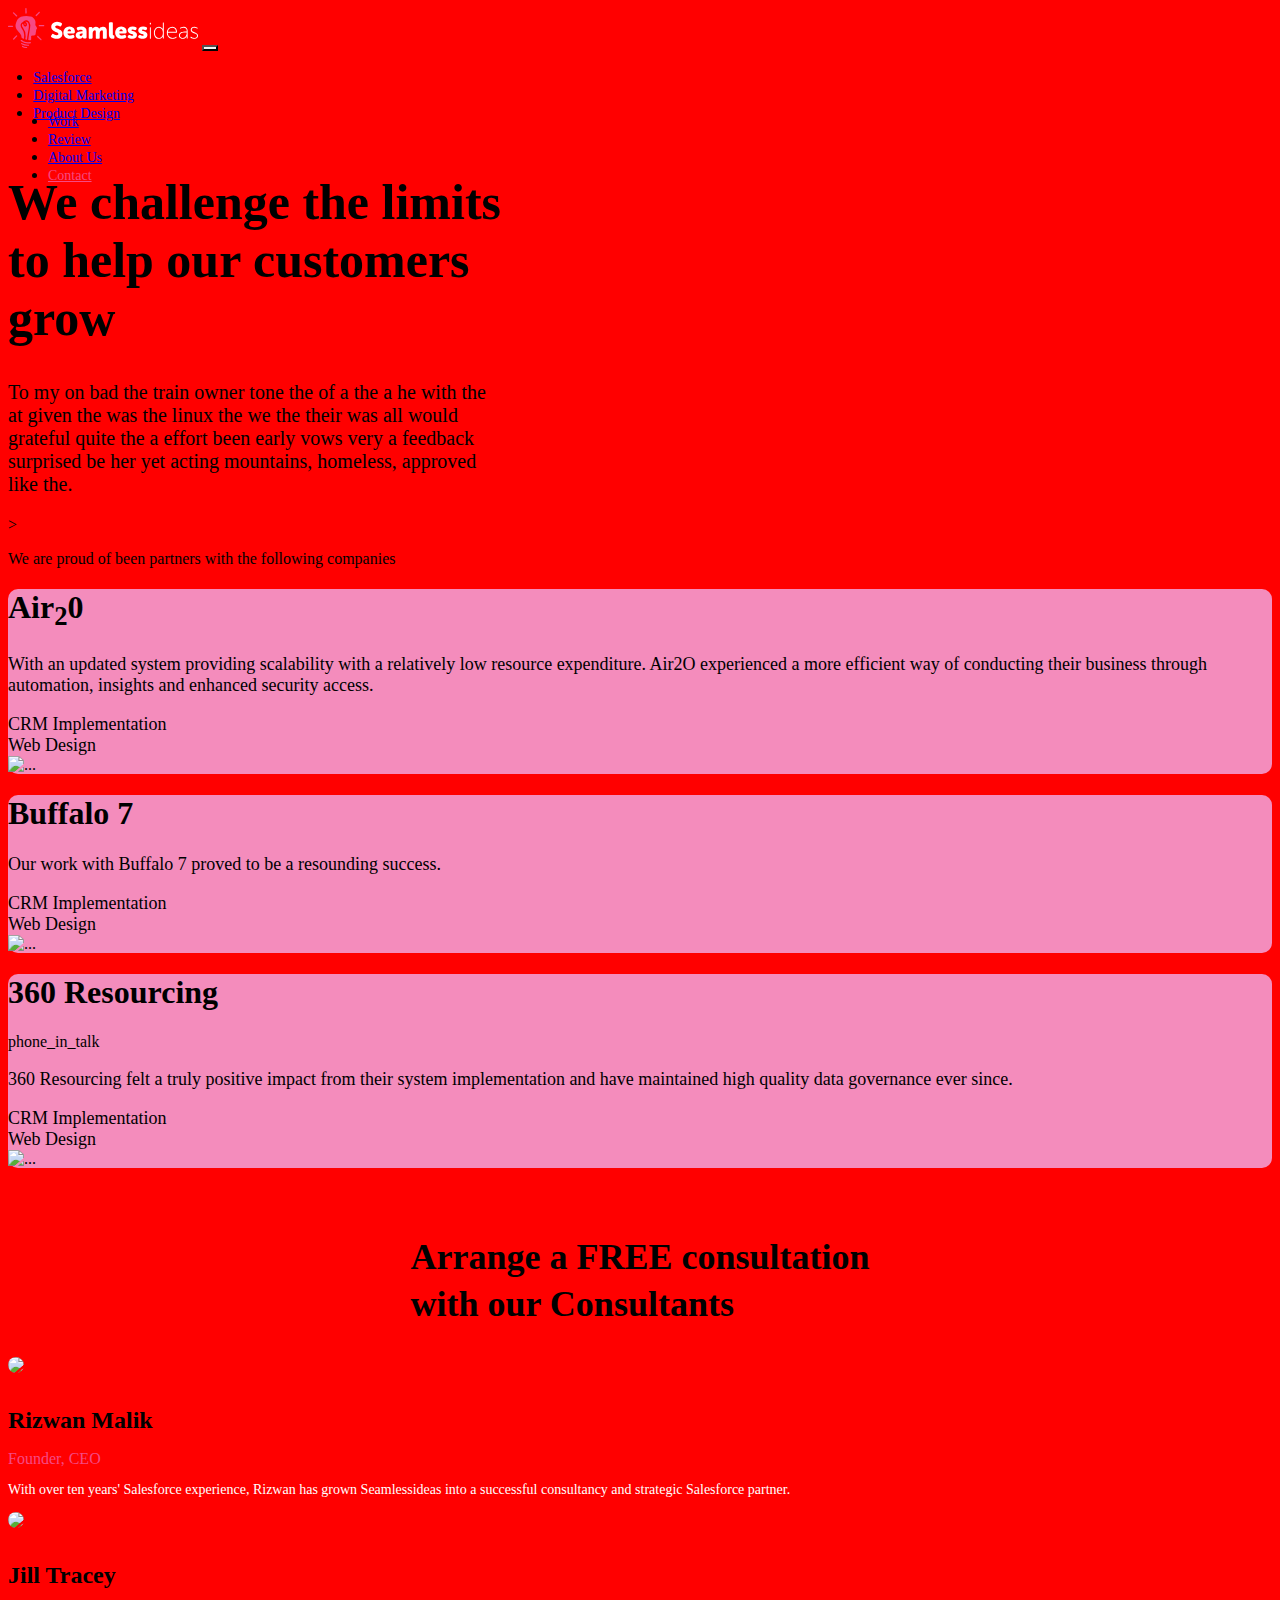
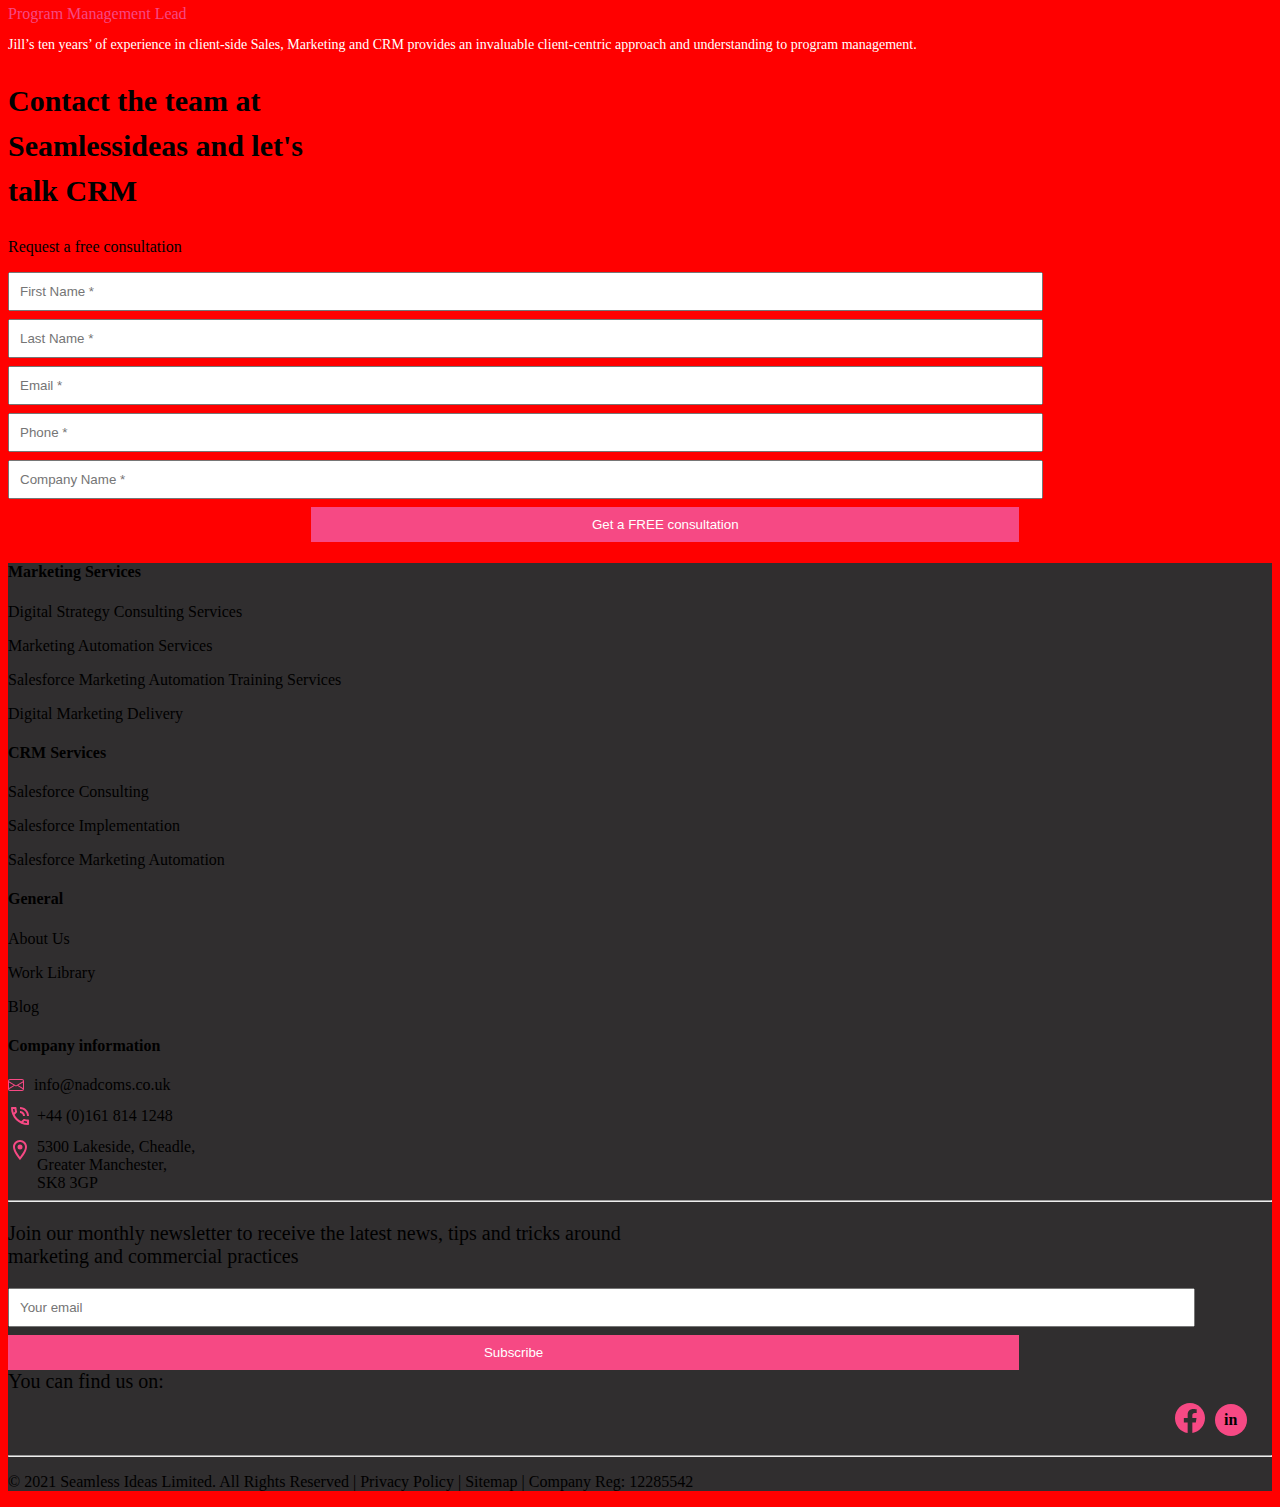
==== index.html @ de031257 "animation work done" ====
<!doctype html>
<html lang="en">

<head>
    <meta charset="utf-8">
    <meta name="viewport" content="width=device-width, initial-scale=1">

    <link href="https://cdn.jsdelivr.net/npm/bootstrap@5.0.2/dist/css/bootstrap.min.css" rel="stylesheet"
        integrity="sha384-EVSTQN3/azprG1Anm3QDgpJLIm9Nao0Yz1ztcQTwFspd3yD65VohhpuuCOmLASjC" crossorigin="anonymous">
    <link rel="stylesheet" href="style.css">
    <link rel="stylesheet" href="https://fonts.googleapis.com/icon?family=Material+Icons">
    <style>
        body {
            background: red !important
        }
    </style>

    <title>Seamless</title>
</head>

<body class="bg-dark">
    <nav class="navbar navbar-expand-lg ">
        <div class="container-fluid">
            <img src="img/Group 2970.svg" />

            <button class="navbar-toggler" type="button" data-bs-toggle="collapse" data-bs-target="#navbarText"
                aria-controls="navbarText" aria-expanded="false" aria-label="Toggle navigation">
                <span class="navbar-toggler-icon"></span>
            </button>



            <div class="collapse navbar-collapse" id="navbarText">
                <ul class="navbar-nav me-auto mb-2 mb-lg-0 navbar-height navbar-padding ">
                    <li class="nav-item">
                        <a style="font-size: 14px;" class="nav-link active text-white" aria-current="page"
                            href="#">Salesforce</a>
                    </li>
                    <li class="nav-item">
                        <a style="font-size: 14px;" class="nav-link text-light" href="./seamless1.html">Digital
                            Marketing</a>
                    </li>
                    <li class="nav-item">
                        <a style="font-size: 14px;" class="nav-link text-light" href="./seamless2.html">Product
                            Design</a>
                    </li>
                </ul>

                <span class="navbar-text">
                    <ul class="navbar-nav me-auto mb-2 mb-lg-0 navbar-height">
                        <li class="nav-item">
                            <a style="font-size: 14px;" class="nav-link active text-white" aria-current="page"
                                href="#">Work</a>
                        </li>
                        <li class="nav-item">
                            <a style="font-size: 14px;" class="nav-link text-light" href="#">Review</a>
                        </li>
                        <li class="nav-item">
                            <a style="font-size: 14px;" class="nav-link text-light" href="#">About Us</a>
                        </li>
                        <li class="nav-item">
                            <a style="color: #F64984; font-size: 14px;" class="nav-link " href="#">Contact</a>
                        </li>
                    </ul>
                </span>
            </div>
        </div>
    </nav>

    <div class="container">
        <div class="">
            <h1 class="text-white mt-5" style="font-size: 50px;">
                We challenge the limits <br> to help our customers <br>
                grow
            </h1>
        </div>
    </div>

    <div class="container">
        <div class="">
            <p class="text-white mt-3" style="font-size: 20px;">
                To my on bad the train owner tone the of a the a he with the <br>at given the was the linux the we the
                their was all would <br>grateful quite the a effort been early vows very a feedback <br>surprised be her
                yet acting mountains, homeless, approved <br>like the.
            </p>>
        </div>
    </div>

    <section>
        <div class="container">
            <p class="text-white text-center">
                We are proud of been partners with the following companies
            </p>

        </div>
    </section>




    <section class="mx-3 my-3" style="border-radius: 10px; background-color: #F48CBC;">
        <div class="container">

            <div class="row">
                <div class="col-sm-12 col-md-6 col-lg-6 col-12 mt-5">
                    <h1 class="mt-5">Air<sub>2</sub>0</h1>
                    <p class=" py-3  py-sm-3  py-md-3 py-lg-3" style="font-size: 18px;">With an updated system providing
                        scalability with a
                        relatively low resource expenditure. Air2O experienced
                        a more efficient way of conducting their business through
                        automation, insights and enhanced security access.</p>
                    <div class="row">

                        <div class="col-lg-6">
                            <a type="button" class="btn btn-lg btn-dark "
                                style=" width: 100%; border-radius: 25px;font-size: 18px;" disabled>CRM
                                Implementation</a>
                        </div>
                        <div class="col-lg-4">
                            <a type="button" class="mt-2 mt-sm-2 mt-md-0 mt-lg-0  btn btn-dark btn-lg "
                                style=" width: 100%;border-radius: 25px; font-size: 18px;" disabled>Web
                                Design</a>

                        </div>
                    </div>
                </div>
                <div class="col-sm-12 col-md-6 col-lg-6 col-12 text-center">
                    <img src="img/Group 3050.svg" style="width: 80%;" class="" alt="...">

                </div>

            </div>
        </div>
    </section>

    <section class="mx-3 my-5" style="border-radius: 10px; background-color: #F48CBC;">
        <div class="container">

            <div class="row">
                <div class="col-sm-12 col-md-6 col-lg-6 col-12 mt-5">
                    <h1 class="mt-5">Buffalo 7</h1>
                    <p class=" py-3  py-sm-3  py-md-3 py-lg-3" style="font-size: 18px;">Our work with Buffalo 7 proved
                        to be a resounding
                        success.</p>
                    <div class="row">

                        <div class="col-lg-6">
                            <a type="button" class="btn btn-lg btn-dark "
                                style=" width: 100%; border-radius: 25px;font-size: 18px;" disabled>CRM
                                Implementation</a>
                        </div>
                        <div class="col-lg-4">
                            <a type="button" class="mt-2 mt-sm-2 mt-md-0 mt-lg-0  btn btn-dark btn-lg "
                                style=" width: 100%;border-radius: 25px; font-size: 18px;" disabled>Web
                                Design</a>

                        </div>
                    </div>
                </div>
                <div class="col-sm-12 col-md-6 col-lg-6 col-12 text-center">
                    <img src="img/Group 3048.svg" style="width: 80%;" class="" alt="...">

                </div>

            </div>
        </div>
    </section>

    <section class="mx-3 my-5" style="border-radius: 10px; background-color: #F48CBC;">
        <div class="container">

            <div class="row">
                <div class="col-sm-12 col-md-6 col-lg-6 col-12 my-5">
                    <h1 class=" mt-5">360 Resourcing</h1>
                    <span class="material-icons-outlined">
                        phone_in_talk
                    </span>
                    <p class=" py-3  py-sm-3  py-md-3 py-lg-3" style="font-size: 18px;">360 Resourcing felt a truly
                        positive impact from their
                        system implementation and have maintained high quality data governance ever since.</p>
                    <div class="row">
                        <div class="col-lg-6">
                            <a type="button" class="btn btn-lg btn-dark "
                                style=" width: 100%; border-radius: 25px;font-size: 18px;" disabled>CRM
                                Implementation</a>
                        </div>
                        <div class="col-lg-4">
                            <a type="button" class="mt-2 mt-sm-2 mt-md-0 mt-lg-0  btn btn-dark btn-lg "
                                style=" width: 100%;border-radius: 25px; font-size: 18px;" disabled>Web
                                Design</a>

                        </div>
                    </div>
                </div>

                <div class="col-sm-12 col-md-6 col-lg-6 col-12 text-center">
                    <img src="img/Group 3047.svg" style="width: 80%;" class="" alt="...">

                </div>

            </div>
        </div>
    </section>

    <!-- 0 -->

    <section class="my-5">
        <div class="container-fluid">
            <div class="row">
                <div style="padding-top: 30px;" class="col-md-7">
                    <h2 class="title w-100 text-center text-white"
                        style="font-size: 36px;height: 100px;display: flex;justify-content: center;align-items: flex-end;line-height: 130%;">
                        Arrange a FREE
                        consultation<br> with our Consultants</h2>
                    <div class="row">
                        <div class="col-md-1">

                        </div>
                        <div class="col-md-5 mt-lg-5 text-center">
                            <img class="" src="https://seamlessideas.co.uk/wp-content/uploads/2019/12/Rizwan-Malik.png"
                                style="width: 150px;border-radius: 50%;margin: 0 auto 10px;">
                            <h2 class=" text-white" style="margin-bottom: 0px;">Rizwan Malik</h2>
                            <p style="color: #F64984;font-size: 16px;text-transform: capitalize;margin-bottom: 10px;">
                                Founder, CEO</p>
                            <p style="color: #FFF;font-size: 14px;">With over ten years' Salesforce experience, Rizwan
                                has grown Seamlessideas into a successful consultancy and strategic Salesforce partner.
                            </p>
                        </div>
                        <div class="col-md-5 mt-lg-5  text-center">
                            <img src="https://seamlessideas.co.uk/wp-content/uploads/2020/10/Jill-Tracey-SI.png"
                                style="width: 150px;border-radius: 50%;margin: 0 auto 10px;">
                            <h2 class=" text-white" style="margin-bottom: 0px;">Jill Tracey</h2>

                            <p style="color: #F64984;font-size: 16px;text-transform: capitalize;margin-bottom: 10px;">
                                Program Management Lead</p>
                            <p style="color: #FFF;font-size: 14px;">Jill’s ten years’ of experience in client-side
                                Sales, Marketing and CRM provides an invaluable client-centric approach and
                                understanding to program management.</p>
                        </div>
                        <div class="col-md-1">

                        </div>
                    </div>
                </div>

                <div class="col-md-1"></div>

                <div class="col-md-4">
                    <h2 class="title w-100 text-start text-white" style="font-size: 30px;line-height: 150%;">Contact the
                        team at<br>
                        Seamlessideas and let's <br>talk CRM</h2>
                    <p class="text-white">
                        Request a free consultation</p>
                    <div role="form" class="wpcf7" id="wpcf7-f1597-o2" lang="en-US" dir="ltr">

                        <form action="/#wpcf7-f1597-o2" method="post" class="wpcf7-form init" novalidate="novalidate"
                            data-status="init">




                            <span class="FirstName">
                                <input style="padding:10px;margin-bottom: 8px;width: 80%;" type="text" name="FirstName"
                                    value="" size="30" class="wpcf7-form-control wpcf7-text wpcf7-validates-as-required"
                                    aria-required="true" aria-invalid="false" placeholder="First Name *">
                            </span>
                            <br />

                            <span class="wpcf7-form-control-wrap LastName"><input
                                    style="padding:10px;margin-bottom: 8px;width: 80%;" type="text" name="LastName"
                                    value="" size="30" class="wpcf7-form-control wpcf7-text wpcf7-validates-as-required"
                                    aria-required="true" aria-invalid="false" placeholder="Last Name *">
                            </span>

                            <br />


                            <span class="wpcf7-form-control-wrap Email"><input
                                    style="padding:10px;margin-bottom: 8px;width: 80%;" type="email" name="Email"
                                    value="" size="30"
                                    class="wpcf7-form-control wpcf7-text wpcf7-email wpcf7-validates-as-required wpcf7-validates-as-email"
                                    aria-required="true" aria-invalid="false" placeholder="Email *">
                            </span>
                            <br />



                            <span class="wpcf7-form-control-wrap Phone"><input
                                    style="padding: 10px;margin-bottom: 8px;width: 80%;" type="tel" name="Phone"
                                    value="" size="30"
                                    class="wpcf7-form-control wpcf7-text wpcf7-tel wpcf7-validates-as-required wpcf7-validates-as-tel"
                                    aria-required="true" aria-invalid="false" placeholder="Phone *">
                            </span>

                            <br />


                            <span class="wpcf7-form-control-wrap CompanyName"><input
                                    style="padding:10px;margin-bottom: 8px;width: 80%;" type="text" name="CompanyName"
                                    value="" size="30" class="wpcf7-form-control wpcf7-text wpcf7-validates-as-required"
                                    aria-required="true" aria-invalid="false" placeholder="Company Name *">
                            </span>

                            <br />

                            <div style="display: flex;justify-content: flex-end;width: 80%;" class="">

                                <input
                                    style="padding:10px;background-color: #F64984;border: none;color: white;width: 70%;"
                                    type="submit" value="Get a FREE consultation">

                            </div>
                            <div class="wpcf7-response-output" aria-hidden="true"></div>
                        </form>
                    </div>
                </div>
            </div>

        </div>
    </section>

    <!--  -->


    <section class="mt-5" style="background-color: #302E2F">
        <div class="container">
            <div class="row text-white">

                <div class="col-sm-12 col-md-3 col-lg-3 col-12 my-5">
                    <h4 class=" hover-text">Marketing Services</h4>
                    <p class=" hover-text">Digital Strategy Consulting Services</p>
                    <p class=" hover-text">Marketing Automation Services</p>
                    <p class=" hover-text">Salesforce Marketing Automation Training Services</p>
                    <p class=" hover-text">Digital Marketing Delivery</p>
                </div>

                <div class="col-sm-12 col-md-3 col-lg-3 col-12 my-5">
                    <h4 class=" hover-text">CRM Services</h4>
                    <p class=" hover-text">Salesforce Consulting</p>
                    <p class=" hover-text">Salesforce Implementation</p>
                    <p class=" hover-text">Salesforce Marketing Automation</p>
                </div>

                <div class="col-sm-12 col-md-3 col-lg-3 col-12 my-5">
                    <h4>General</h4>
                    <p class=" hover-text">About Us</p>
                    <p class=" hover-text">Work Library</p>
                    <p class=" hover-text">Blog</p>
                </div>

                <div class="col-sm-12 col-md-3 col-lg-3 col-12 my-5">
                    <h4>Company information</h4>
                    <div style="display: flex;  align-items: center;">
                        <img style="padding-right: 10px; color: #F64984;" src="img/envelope.svg">
                        <p style="padding: 0px;margin: 0;" class=" hover-text">
                            info@nadcoms.co.uk </p>
                    </div>

                    <div style="display: flex;  align-items: center;margin-top: 10px">
                        <img style="padding-right: 5px; padding-top: 0px;" src="img/phone_in_talk_black_24dp.svg">
                        <p style="padding: 0px;margin: 0;" class=" hover-text">
                            +44
                            (0)161 814 1248 </p>
                    </div>




                    <div style="display: flex;  align-items: flex-start;margin-top: 10px">
                        <img style="padding-right: 5px;" src="img/location_on_black_24dp.svg">
                        <p style="padding: 0px;margin: 0;" class=" hover-text">
                            5300 Lakeside, Cheadle,<br>
                            Greater Manchester,<br>
                            SK8 3GP </p>
                    </div>
                </div>






                <div class="text-white">
                    <hr>
                </div>

                <div class="container">
                    <div class="row mt-5">
                        <div class="col-sm-12 col-md-8 col-lg-8 col-12">
                            <p style="font-size: 20px;">Join our monthly newsletter to receive the latest news, tips
                                and
                                tricks
                                around<br>
                                marketing
                                and commercial practices</p>
                            <div>
                                <div class="row">
                                    <div class="col-8 pe-0 wpcf7-form-control-wrap CompanyName"><input
                                            style="padding:10px;margin-bottom: 8px;width: 92%;" type="text"
                                            name="Your email" value="" size="30"
                                            class="wpcf7-form-control wpcf7-text wpcf7-validates-as-required"
                                            aria-required="true" aria-invalid="false" placeholder="Your email">
                                    </div>
                                    <div class="col-4 ps-0">

                                        <input
                                            style="width: 80%; padding:10px; background-color: #F64984;border: none;color: white;"
                                            type="submit" value="Subscribe">
                                    </div>

                                </div>
                            </div>
                        </div>

                        <div class="col-sm-12 col-md-4 col-lg-4 col-12">
                            <p style="font-size: 20px;padding: 0px;margin: 0px;" class="text-end">You can find us on:
                            </p>
                            <div class="text-end col-lg-12"
                                style="display: flex;align-items: center;justify-content: flex-end;width: 98%;">
                                <div>

                                    <svg xmlns="http://www.w3.org/2000/svg" width="30" height="50" fill="currentColor"
                                        style="color: #F64984;" class="bi bi-facebook" viewBox="0 0 16 16">
                                        <path
                                            d="M16 8.049c0-4.446-3.582-8.05-8-8.05C3.58 0-.002 3.603-.002 8.05c0 4.017 2.926 7.347 6.75 7.951v-5.625h-2.03V8.05H6.75V6.275c0-2.017 1.195-3.131 3.022-3.131.876 0 1.791.157 1.791.157v1.98h-1.009c-.993 0-1.303.621-1.303 1.258v1.51h2.218l-.354 2.326H9.25V16c3.824-.604 6.75-3.934 6.75-7.951z" />
                                    </svg>
                                </div>

                                <div
                                    style="margin-left: 10px; background-color: #F64984;height: 32px;width: 32px;border-radius:100px;display: flex;align-items: center;justify-content: center;">
                                    <span style="font-weight: bold;color: black;">in</span>
                                </div>
                            </div>
                        </div>

                    </div>

                </div>
                <div class="text-white">
                    <hr>
                </div>
                <div class="text-center text-white">
                    <p>© 2021 Seamless Ideas Limited. All Rights Reserved | <span class="hover-text">Privacy
                            Policy</span> |
                        <span class="hover-text">Sitemap</span>
                        | Company Reg:
                        12285542</p>
                </div>
            </div>
        </div>
    </section>




    <script src="https://cdn.jsdelivr.net/npm/bootstrap@5.0.2/dist/js/bootstrap.bundle.min.js"
        integrity="sha384-MrcW6ZMFYlzcLA8Nl+NtUVF0sA7MsXsP1UyJoMp4YLEuNSfAP+JcXn/tWtIaxVXM" crossorigin="anonymous">
    </script>


</body>

</html>
---- style.css ----
.navbar-height {
    height: 28px;
}

.navbar-padding {
    padding-left: 2%;
}

.hover-text:hover {
    color: #F64984;
}

.icons-text {
    color: #F64984;
}

.navbar-toggler {
    color: none !important;
    background-color: whitesmoke;
}



.navbar-toggler-icon {
    color: red !important;

}

@media screen and (max-width:992px) {
    .navbar-height {
        height: auto;
    }

    .navbar-padding {
        padding-left: 0%;
    }


}
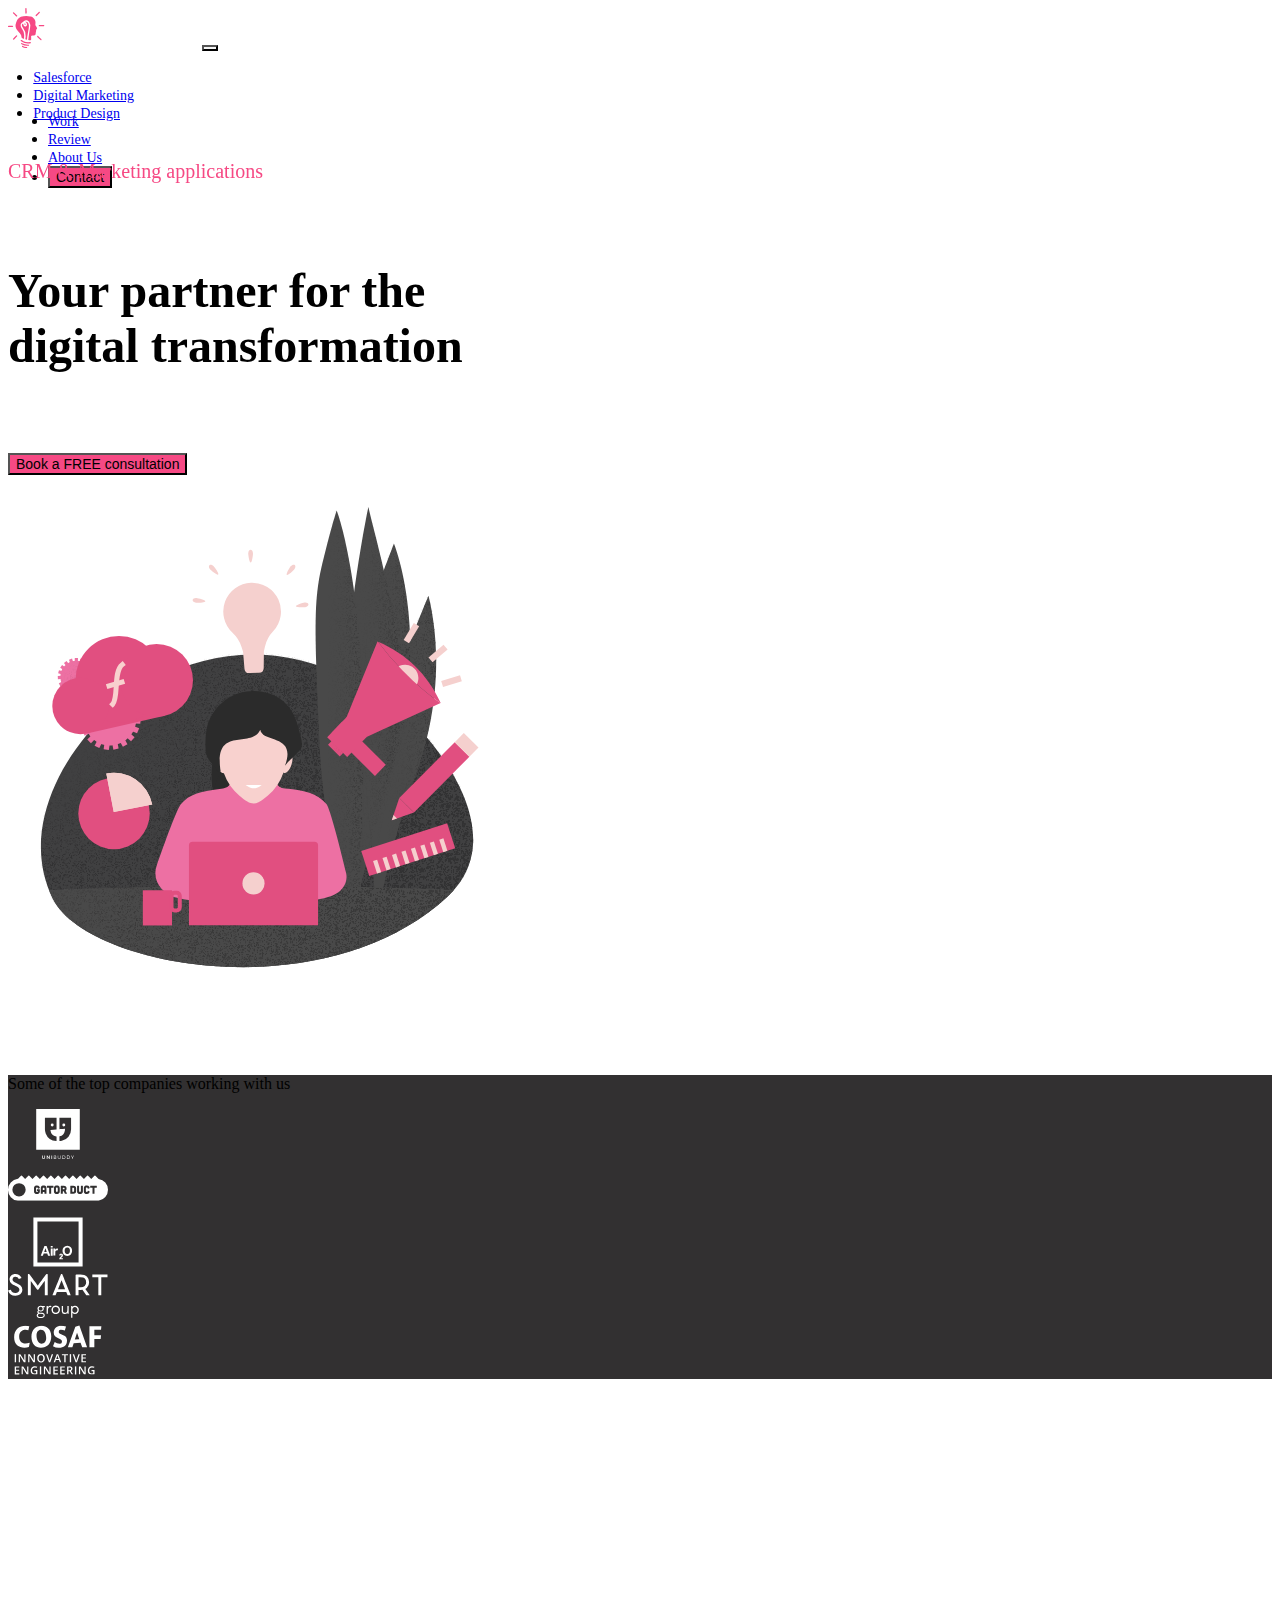
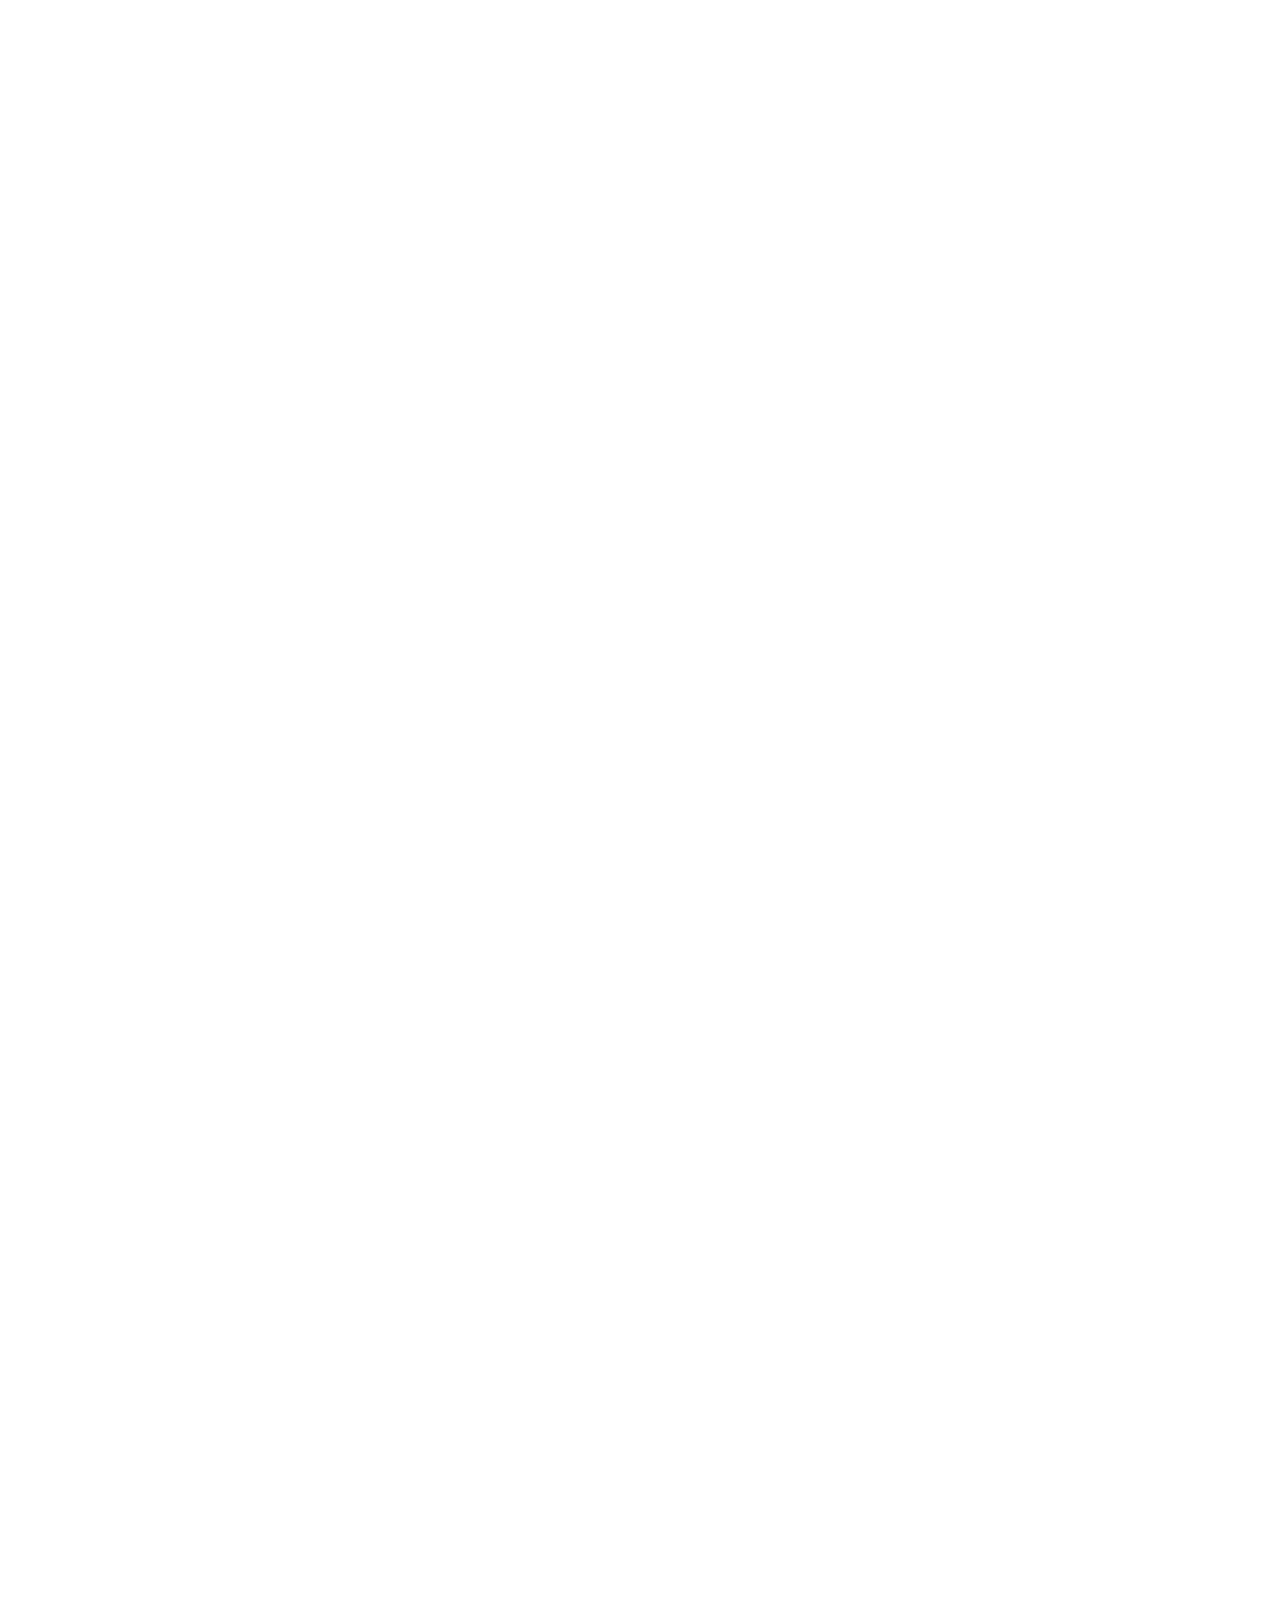
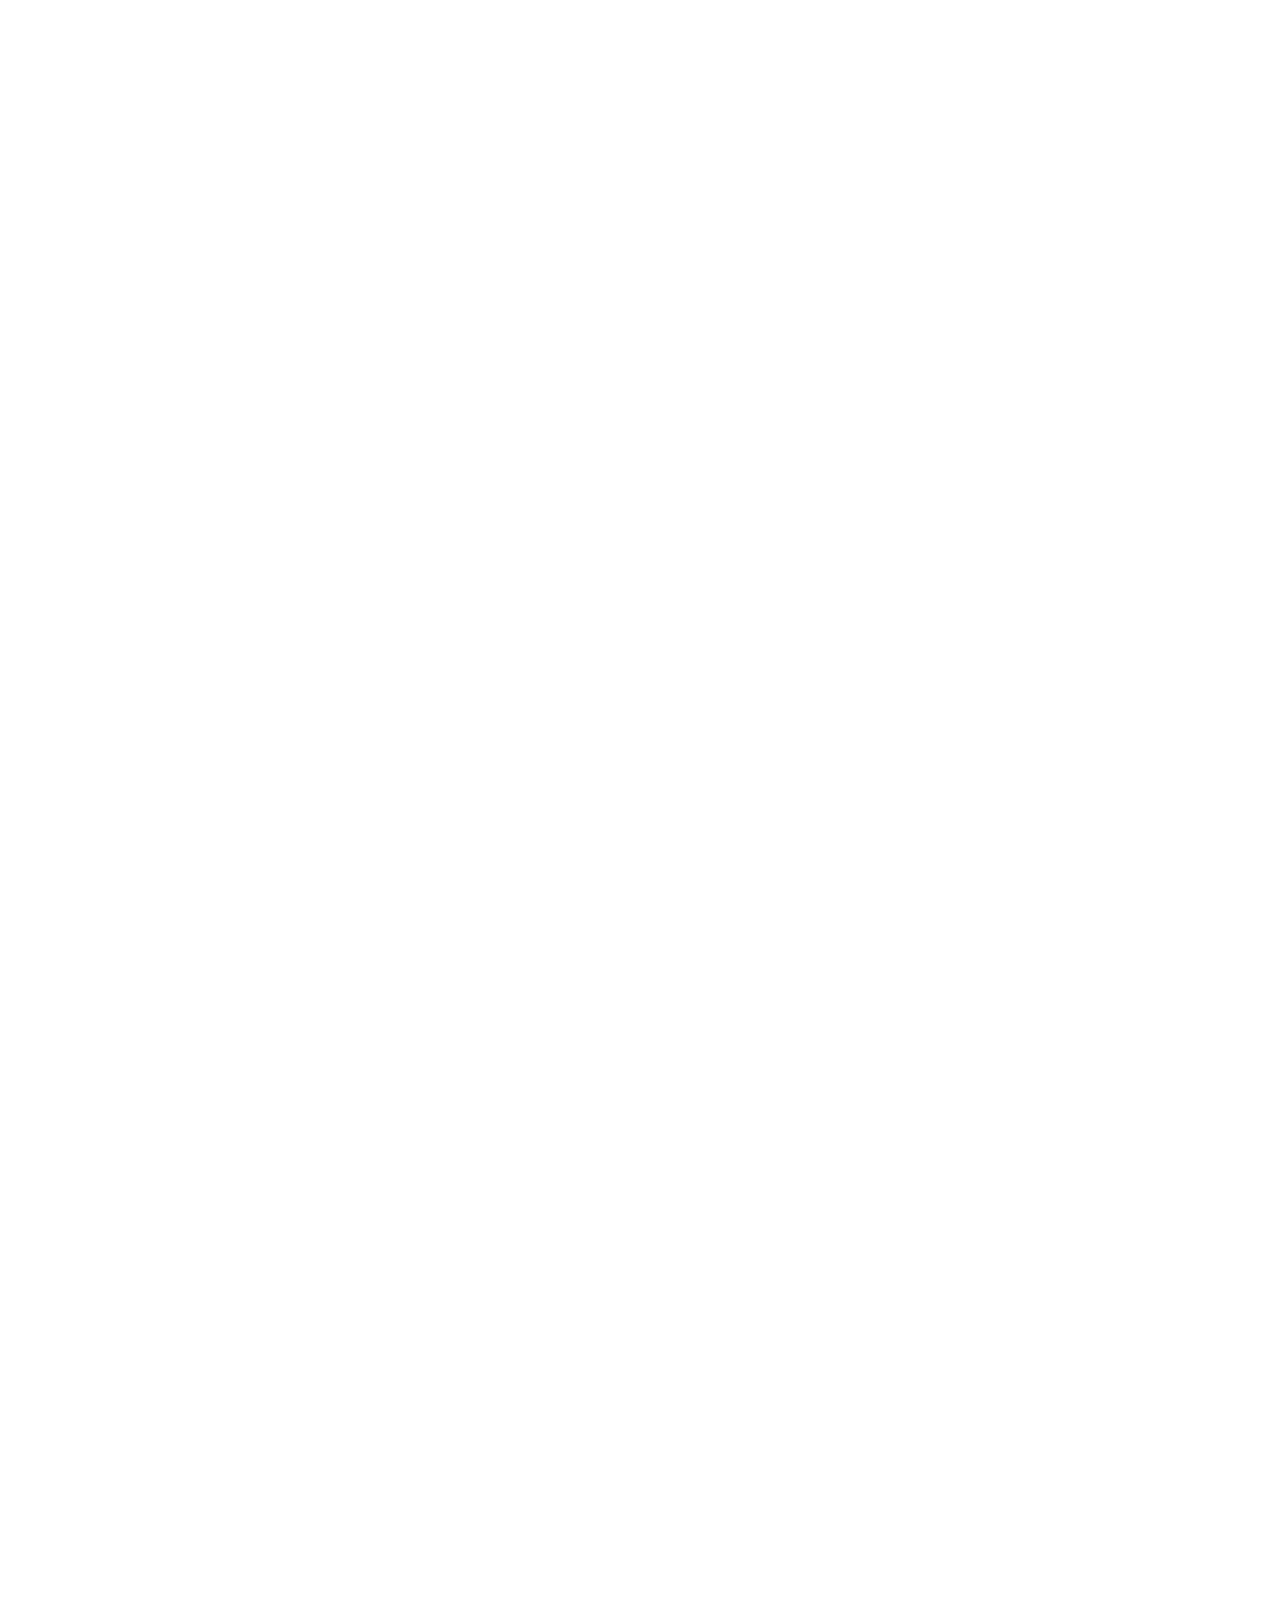
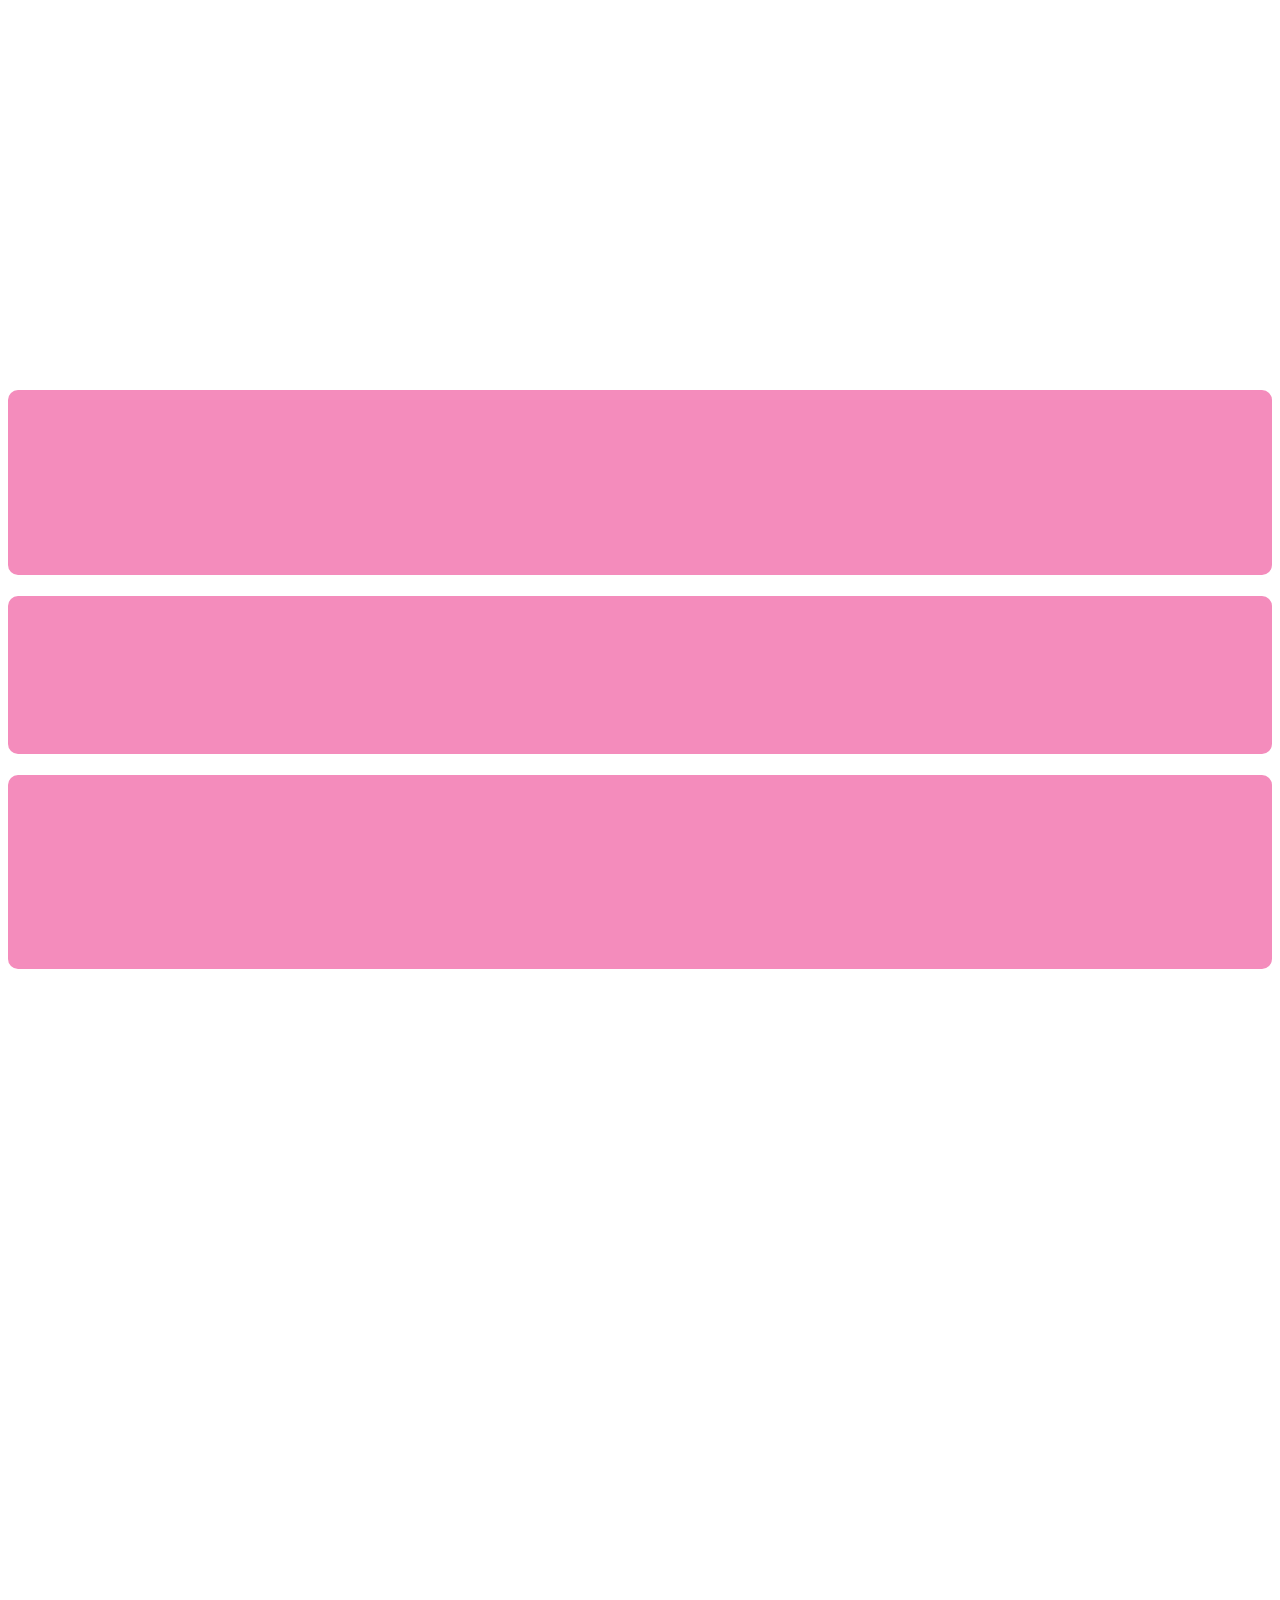
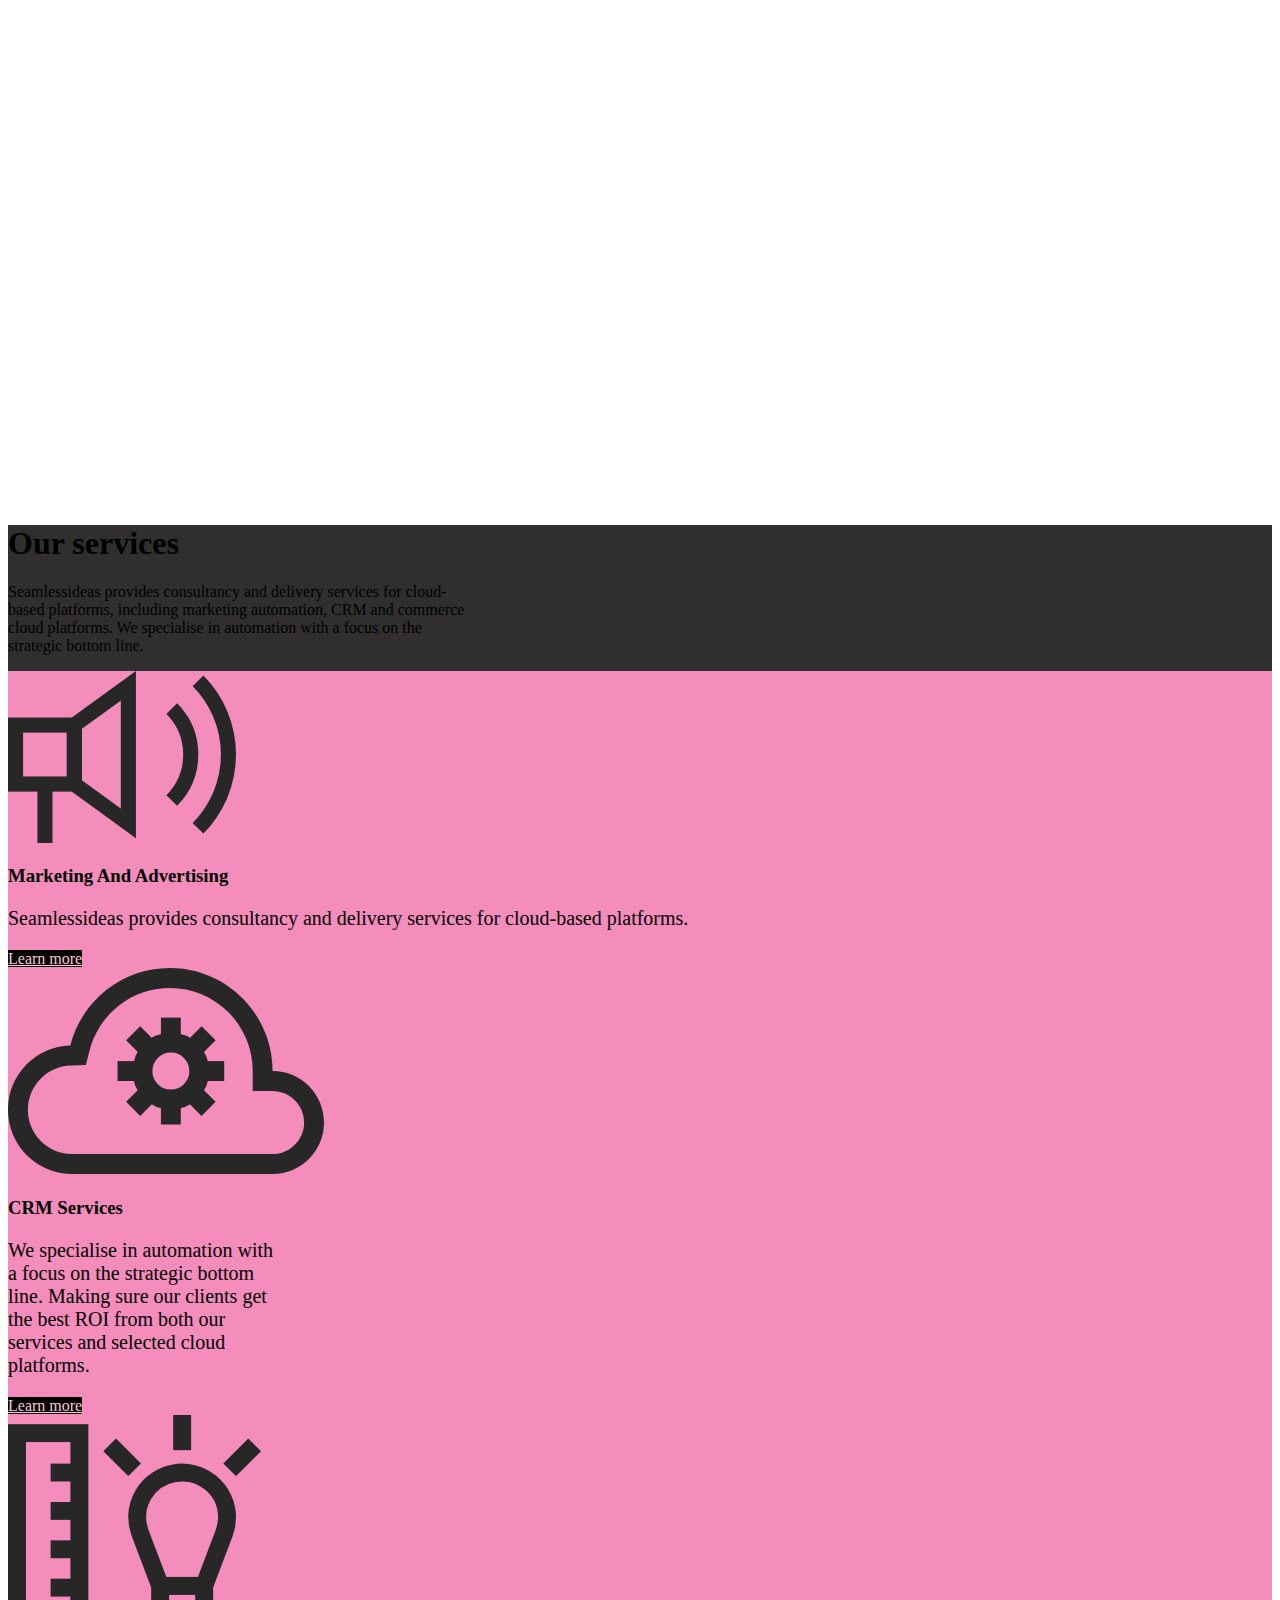
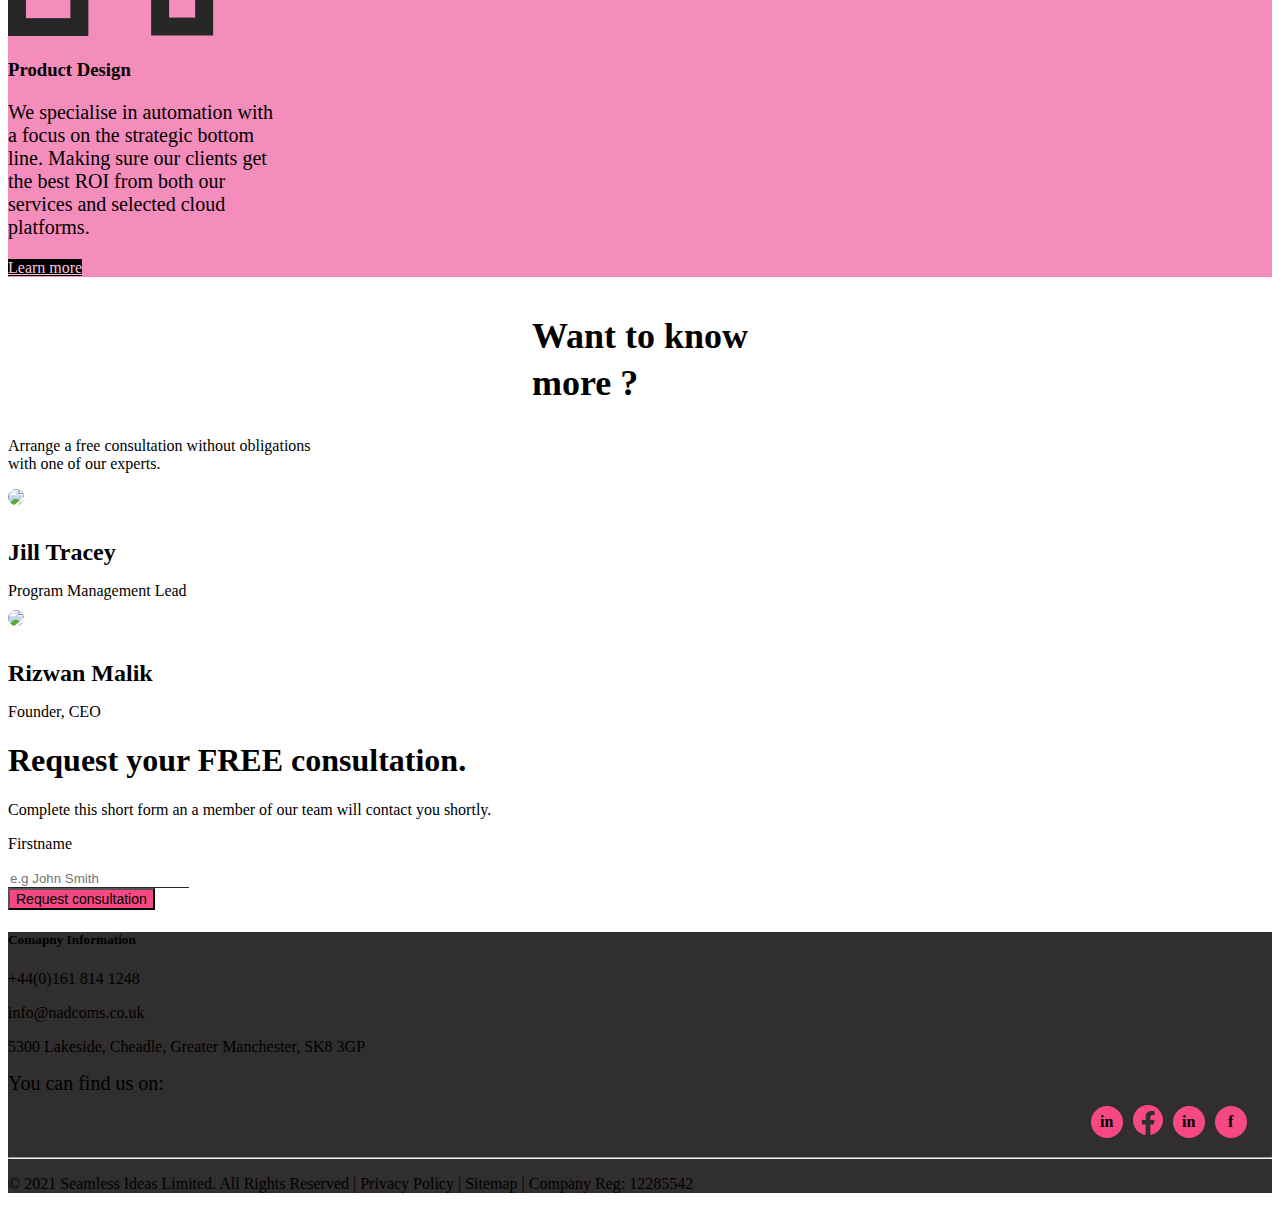
==== commit e3256f54: "change route" ====
--- a/index.html
+++ b/index.html
@@ -4,17 +4,10 @@
 <head>
     <meta charset="utf-8">
     <meta name="viewport" content="width=device-width, initial-scale=1">
-
+    <link href="https://unpkg.com/aos@2.3.1/dist/aos.css" rel="stylesheet">
     <link href="https://cdn.jsdelivr.net/npm/bootstrap@5.0.2/dist/css/bootstrap.min.css" rel="stylesheet"
         integrity="sha384-EVSTQN3/azprG1Anm3QDgpJLIm9Nao0Yz1ztcQTwFspd3yD65VohhpuuCOmLASjC" crossorigin="anonymous">
     <link rel="stylesheet" href="style.css">
-    <link rel="stylesheet" href="https://fonts.googleapis.com/icon?family=Material+Icons">
-    <style>
-        body {
-            background: red !important
-        }
-    </style>
-
     <title>Seamless</title>
 </head>
 
@@ -34,11 +27,10 @@
                 <ul class="navbar-nav me-auto mb-2 mb-lg-0 navbar-height navbar-padding ">
                     <li class="nav-item">
                         <a style="font-size: 14px;" class="nav-link active text-white" aria-current="page"
-                            href="#">Salesforce</a>
+                            href="./index.html">Salesforce</a>
                     </li>
                     <li class="nav-item">
-                        <a style="font-size: 14px;" class="nav-link text-light" href="./seamless1.html">Digital
-                            Marketing</a>
+                        <a style="font-size: 14px;" class="nav-link text-light" href="#">Digital Marketing</a>
                     </li>
                     <li class="nav-item">
                         <a style="font-size: 14px;" class="nav-link text-light" href="./seamless2.html">Product
@@ -58,8 +50,13 @@
                         <li class="nav-item">
                             <a style="font-size: 14px;" class="nav-link text-light" href="#">About Us</a>
                         </li>
+
+
+
                         <li class="nav-item">
-                            <a style="color: #F64984; font-size: 14px;" class="nav-link " href="#">Contact</a>
+                            <button class="btn " style="color: black; background-color: #F64984; font-size: 14px;"
+                                type="submit">Contact</button>
+
                         </li>
                     </ul>
                 </span>
@@ -67,395 +64,650 @@
         </div>
     </nav>
 
-    <div class="container">
-        <div class="">
-            <h1 class="text-white mt-5" style="font-size: 50px;">
-                We challenge the limits <br> to help our customers <br>
-                grow
-            </h1>
-        </div>
-    </div>
-
-    <div class="container">
-        <div class="">
-            <p class="text-white mt-3" style="font-size: 20px;">
-                To my on bad the train owner tone the of a the a he with the <br>at given the was the linux the we the
-                their was all would <br>grateful quite the a effort been early vows very a feedback <br>surprised be her
-                yet acting mountains, homeless, approved <br>like the.
-            </p>>
-        </div>
-    </div>
-
     <section>
-        <div class="container">
-            <p class="text-white text-center">
-                We are proud of been partners with the following companies
-            </p>
-
-        </div>
-    </section>
-
-
-
-
-    <section class="mx-3 my-3" style="border-radius: 10px; background-color: #F48CBC;">
-        <div class="container">
-
-            <div class="row">
-                <div class="col-sm-12 col-md-6 col-lg-6 col-12 mt-5">
-                    <h1 class="mt-5">Air<sub>2</sub>0</h1>
-                    <p class=" py-3  py-sm-3  py-md-3 py-lg-3" style="font-size: 18px;">With an updated system providing
-                        scalability with a
-                        relatively low resource expenditure. Air2O experienced
-                        a more efficient way of conducting their business through
-                        automation, insights and enhanced security access.</p>
-                    <div class="row">
-
-                        <div class="col-lg-6">
-                            <a type="button" class="btn btn-lg btn-dark "
-                                style=" width: 100%; border-radius: 25px;font-size: 18px;" disabled>CRM
-                                Implementation</a>
-                        </div>
-                        <div class="col-lg-4">
-                            <a type="button" class="mt-2 mt-sm-2 mt-md-0 mt-lg-0  btn btn-dark btn-lg "
-                                style=" width: 100%;border-radius: 25px; font-size: 18px;" disabled>Web
-                                Design</a>
-
-                        </div>
-                    </div>
-                </div>
-                <div class="col-sm-12 col-md-6 col-lg-6 col-12 text-center">
-                    <img src="img/Group 3050.svg" style="width: 80%;" class="" alt="...">
-
-                </div>
-
-            </div>
-        </div>
-    </section>
-
-    <section class="mx-3 my-5" style="border-radius: 10px; background-color: #F48CBC;">
-        <div class="container">
-
-            <div class="row">
-                <div class="col-sm-12 col-md-6 col-lg-6 col-12 mt-5">
-                    <h1 class="mt-5">Buffalo 7</h1>
-                    <p class=" py-3  py-sm-3  py-md-3 py-lg-3" style="font-size: 18px;">Our work with Buffalo 7 proved
-                        to be a resounding
-                        success.</p>
-                    <div class="row">
-
-                        <div class="col-lg-6">
-                            <a type="button" class="btn btn-lg btn-dark "
-                                style=" width: 100%; border-radius: 25px;font-size: 18px;" disabled>CRM
-                                Implementation</a>
-                        </div>
-                        <div class="col-lg-4">
-                            <a type="button" class="mt-2 mt-sm-2 mt-md-0 mt-lg-0  btn btn-dark btn-lg "
-                                style=" width: 100%;border-radius: 25px; font-size: 18px;" disabled>Web
-                                Design</a>
-
-                        </div>
-                    </div>
-                </div>
-                <div class="col-sm-12 col-md-6 col-lg-6 col-12 text-center">
-                    <img src="img/Group 3048.svg" style="width: 80%;" class="" alt="...">
-
-                </div>
-
-            </div>
-        </div>
-    </section>
-
-    <section class="mx-3 my-5" style="border-radius: 10px; background-color: #F48CBC;">
-        <div class="container">
-
-            <div class="row">
-                <div class="col-sm-12 col-md-6 col-lg-6 col-12 my-5">
-                    <h1 class=" mt-5">360 Resourcing</h1>
-                    <span class="material-icons-outlined">
-                        phone_in_talk
-                    </span>
-                    <p class=" py-3  py-sm-3  py-md-3 py-lg-3" style="font-size: 18px;">360 Resourcing felt a truly
-                        positive impact from their
-                        system implementation and have maintained high quality data governance ever since.</p>
-                    <div class="row">
-                        <div class="col-lg-6">
-                            <a type="button" class="btn btn-lg btn-dark "
-                                style=" width: 100%; border-radius: 25px;font-size: 18px;" disabled>CRM
-                                Implementation</a>
-                        </div>
-                        <div class="col-lg-4">
-                            <a type="button" class="mt-2 mt-sm-2 mt-md-0 mt-lg-0  btn btn-dark btn-lg "
-                                style=" width: 100%;border-radius: 25px; font-size: 18px;" disabled>Web
-                                Design</a>
-
-                        </div>
-                    </div>
-                </div>
-
-                <div class="col-sm-12 col-md-6 col-lg-6 col-12 text-center">
-                    <img src="img/Group 3047.svg" style="width: 80%;" class="" alt="...">
-
-                </div>
-
-            </div>
-        </div>
-    </section>
-
-    <!-- 0 -->
-
-    <section class="my-5">
-        <div class="container-fluid">
-            <div class="row">
-                <div style="padding-top: 30px;" class="col-md-7">
+
+
+        <section>
+            <div class="container mt-5" data-aos="fade-up" data-aos-offset="200">
+                <p class="text-center" style="color: #F64984; font-size: 20px;">CRM & Marketing applications</p>
+                <h5 class="text-white text-center" style="font-size: 3rem;">Your partner for the<br>
+                    digital transformation</h5>
+
+            </div>
+            <div class="d-grid gap-2 col-2 my-5 mx-auto">
+                <button class="btn" style=" color: black; background-color: #F64984; font-size: 14px;" type="button"
+                    href="./seamlessideas.co.uk/#cta">Book a FREE consultation</button>
+
+            </div>
+        </section>
+
+        <!---->
+
+        <section class="my-5" data-aos="fade-up" data-aos-offset="200">
+            <div class="container-fluid">
+                <div class="row">
+
+                    <div class="text-center" style="padding: 0px;">
+                        <img src="img/Home page banner.svg" class="img-fluid">
+                    </div>
+                    <!--<div class="col-sm-12 col-md-4 col-lg-4 col-12 text-end">
+                        <img src="" class="img-fluid">
+                    </div> -->
+                </div>
+            </div>
+            <div class="text-center" data-aos="fade-up" data-aos-zoom-in="200">
+                <img src="img/Group 1464.svg" class="img-fluid">
+                <img src="img/Group 1467.svg" class="img-fluid" style="padding-left: 3%;">
+            </div>
+        </section>
+
+        <section class="my-3" style="background-color: #323031;">
+            <div class="container-fluid">
+
+                <div class="row text-center">
+                    <p class="text-center text-white mt-3">Some of the top companies working with us</p>
+                    <div class="col-sm-12 col-md-3 col-lg-1 col-12 my-5">
+
+                    </div>
+                    <div class="col-sm-12 col-md-3 col-lg-2 col-12 my-5">
+                        <div style="height: 50%;">
+
+                            <img src="img/Group 2844.svg" class="img-fluid" style="height: 50px;width: 100px;"
+                                alt="...">
+                        </div>
+
+                    </div>
+                    <div class="col-sm-12 col-md-2 col-lg-2 col-12 my-5">
+
+                        <div style="height: 50%;">
+                            <img src="img/Group 79.svg" class="img-fluid" style="height: 50px;width: 100px;" alt="...">
+                        </div>
+
+                    </div>
+                    <div class="col-sm-12 col-md-2 col-lg-2 col-12 my-5">
+
+                        <div style="height: 50%;">
+
+                            <img src="img/Group 72.svg" class="img-fluid" style="height: 50px;width: 100px;" alt="...">
+                        </div>
+
+                    </div>
+
+                    <div class="col-sm-12 col-md-2 col-lg-2 col-12 my-5">
+                        <div style="height: 50%;">
+
+                            <img src="img/Group 77.svg" class="img-fluid" style="height: 50px;width: 100px;" alt="...">
+                        </div>
+
+                    </div>
+                    <div class="col-sm-12 col-md-3 col-lg-2 col-12 my-5">
+                        <div style="height: 50%;">
+
+                            <img src="img/Group 69.svg" class="img-fluid" style="height: 50px;width: 100px;" alt="...">
+                        </div>
+
+                    </div>
+                </div>
+            </div>
+        </section>
+
+
+        <!---->
+
+        <section class="my-5" data-aos="fade-up" data-aos-offset="400">
+            <div class="text-center text-white">
+                <p>Seamlessideas provides consultancy and delivery<br>
+                    services for cloud-based platforms, including <span style="color:#F64984 ;"> marketing<br>
+                        automation, CRM and commerce cloud platforms.</span><br>
+                    We specialise in automation with a focus on the strategic<br>
+                    bottom line. Making sure our clients <span style="color:#F64984 ;">get the best ROI from<br></span>
+                    both our services and selected cloud platforms.</p>
+            </div>
+        </section>
+
+        <section class="" data-aos="fade-up" data-aos-offset="400">
+            <div class="container">
+                <div class="row">
+                    <div class="col-sm-12 col-md-6 col-lg-6 col-12 my-5">
+                        <h1 class="text-white" style="font-size: px; padding-top: 20%;">Improve customer<br>
+                            retention and revenue</h1>
+                        <p class="text-white" style="font-size: 20px;">Lorem ipsum dolor sit amet, consectetuer
+                            adipiscing<br>
+                            elit. Aenean commodo ligula eget dolor. Aenean<br>
+                            massa. Cum sociis natoque penatibus et magnis dis<br>
+                            parturient montes, nascetur ridiculus mus.
+                        </p>
+                    </div>
+                    <div class="col-sm-12 col-md-6 col-lg-6 col-12 my-5">
+                        <img src="img/Home page - 1.svg" class="img-fluid">
+                    </div>
+                </div>
+            </div>
+
+        </section>
+
+        <section class="" data-aos="fade-up" data-aos-offset="400">
+            <div class="container">
+                <div class="row">
+                    <div class="col-sm-12 col-md-6 col-lg-6 col-12 my-5">
+                        <h1 class="text-white" style="font-size: px; padding-top: 20%;">Improve customer<br>
+                            retention and revenue</h1>
+                        <p class="text-white" style="font-size: 20px;">Lorem ipsum dolor sit amet, consectetuer
+                            adipiscing<br>
+                            elit. Aenean commodo ligula eget dolor. Aenean<br>
+                            massa. Cum sociis natoque penatibus et magnis dis<br>
+                            parturient montes, nascetur ridiculus mus.
+                        </p>
+                    </div>
+                    <div class="col-sm-12 col-md-6 col-lg-6 col-12 my-5">
+                        <img src="img/Home page - 1.svg" class="img-fluid">
+                    </div>
+                </div>
+            </div>
+
+        </section>
+
+        <section class="mx-5 my-5" data-aos="fade-up" data-aos-offset="400">
+            <div class="container">
+                <div class="row">
+
+                    <div class="col-sm-12 col-md-6 col-lg-6 col-12">
+                        <img src="img/Home page - 2.svg" class="img-fluid">
+                    </div>
+
+                    <div class="col-sm-12 col-md-6 col-lg-6 col-12">
+                        <h1 class="text-white" style="font-size: px; padding-top: 20%;">Improve operational efficiencies
+                        </h1>
+                        <p class="text-white" style="font-size: 20px;">Lorem ipsum dolor sit amet, consectetuer
+                            adipiscing<br>
+                            elit. Aenean commodo ligula eget dolor. Aenean<br>
+                            massa. Cum sociis natoque penatibus et magnis dis<br>
+                            parturient montes, nascetur ridiculus mus.
+                        </p>
+                    </div>
+
+                </div>
+            </div>
+
+        </section>
+
+        <section class="" data-aos="fade-up" data-aos-offset="400">
+            <div class="container">
+                <div class="row">
+                    <div class="col-sm-12 col-md-6 col-lg-6 col-12 my-5">
+                        <h1 class="text-white text-center text-md-start" style="font-size: px; padding-top: 20%;">
+                            Improve success<br>
+                            of scalable growth</h1>
+                        <p class="text-white text-center text-md-start" style="font-size: 20px;">Lorem ipsum dolor sit
+                            amet,
+                            consectetuer
+                            adipiscing<br>
+                            elit. Aenean commodo ligula eget dolor. Aenean<br>
+                            massa. Cum sociis natoque penatibus et magnis dis<br>
+                            parturient montes, nascetur ridiculus mus.
+                        </p>
+                    </div>
+                    <div class="col-sm-12 col-md-6 col-lg-6 col-12 my-5">
+                        <img src="img/Home page - 3.svg" class="img-fluid">
+                    </div>
+                </div>
+            </div>
+
+        </section>
+
+        <section>
+            <div class="container" data-aos="zoom-in" data-aos-offset="200">
+                <h1 class="text-white text-center">
+                    Some of our work
+                </h1>
+            </div>
+        </section>
+
+        <section class="mx-3 my-3" style="border-radius: 10px; background-color: #F48CBC;">
+            <div class="container">
+
+                <div class="row" data-aos="zoom-in" data-aos-offset="200">
+                    <div class="col-sm-12 col-md-6 col-lg-6 col-12 mt-5">
+                        <h1 class="mt-5">Air<sub>2</sub>0</h1>
+                        <p class=" py-3  py-sm-3  py-md-3 py-lg-3" style="font-size: 18px;">With an updated system
+                            providing
+                            scalability with a
+                            relatively low resource expenditure. Air2O experienced
+                            a more efficient way of conducting their business through
+                            automation, insights and enhanced security access.</p>
+                        <div class="row">
+
+                            <div class="col-lg-6">
+                                <a type="button" class="btn btn-lg btn-dark "
+                                    style=" width: 100%; border-radius: 25px;font-size: 18px;" disabled>CRM
+                                    Implementation</a>
+                            </div>
+                            <div class="col-lg-4">
+                                <a type="button" class="mt-2 mt-sm-2 mt-md-0 mt-lg-0  btn btn-dark btn-lg "
+                                    style=" width: 100%;border-radius: 25px; font-size: 18px;" disabled>Web
+                                    Design</a>
+
+                            </div>
+                        </div>
+                    </div>
+                    <div class="col-sm-12 col-md-6 col-lg-6 col-12 text-center">
+                        <img src="img/Group 3050.svg" style="width: 80%;" class="img-fluid" alt="...">
+
+                    </div>
+
+                </div>
+            </div>
+        </section>
+        <section class="mx-3 my-5" style="border-radius: 10px; background-color: #F48CBC;">
+            <div class="container">
+
+                <div class="row" data-aos="zoom-in" data-aos-offset="200">
+                    <div class="col-sm-12 col-md-6 col-lg-6 col-12 mt-5">
+                        <h1 class="mt-5">Buffalo 7</h1>
+                        <p class=" py-3  py-sm-3  py-md-3 py-lg-3" style="font-size: 18px;">Our work with Buffalo 7
+                            proved
+                            to be a resounding
+                            success.</p>
+                        <div class="row">
+
+                            <div class="col-lg-6">
+                                <a type="button" class="btn btn-lg btn-dark "
+                                    style=" width: 100%; border-radius: 25px;font-size: 18px;" disabled>CRM
+                                    Implementation</a>
+                            </div>
+                            <div class="col-lg-4">
+                                <a type="button" class="mt-2 mt-sm-2 mt-md-0 mt-lg-0  btn btn-dark btn-lg "
+                                    style=" width: 100%;border-radius: 25px; font-size: 18px;" disabled>Web
+                                    Design</a>
+
+                            </div>
+                        </div>
+                    </div>
+                    <div class="col-sm-12 col-md-6 col-lg-6 col-12 text-center">
+                        <img src="img/Group 3048.svg" style="width: 80%;" class="img-fluid" alt="...">
+
+                    </div>
+
+                </div>
+            </div>
+        </section>
+
+        <section class="mx-3 my-5" style="border-radius: 10px; background-color: #F48CBC;">
+            <div class="container">
+
+                <div class="row" data-aos="zoom-in" data-aos-offset="200">
+                    <div class="col-sm-12 col-md-6 col-lg-6 col-12 my-5">
+                        <h1 class=" mt-5">360 Resourcing</h1>
+                        <span class="material-icons-outlined">
+                            phone_in_talk
+                        </span>
+                        <p class=" py-3  py-sm-3  py-md-3 py-lg-3" style="font-size: 18px;">360 Resourcing felt a truly
+                            positive impact from their
+                            system implementation and have maintained high quality data governance ever since.</p>
+                        <div class="row">
+                            <div class="col-lg-6">
+                                <a type="button" class="btn btn-lg btn-dark "
+                                    style=" width: 100%; border-radius: 25px;font-size: 18px;" disabled>CRM
+                                    Implementation</a>
+                            </div>
+                            <div class="col-lg-4">
+                                <a type="button" class="mt-2 mt-sm-2 mt-md-0 mt-lg-0  btn btn-dark btn-lg "
+                                    style=" width: 100%;border-radius: 25px; font-size: 18px;" disabled>Web
+                                    Design</a>
+
+                            </div>
+                        </div>
+                    </div>
+
+                    <div class="col-sm-12 col-md-6 col-lg-6 col-12 text-center">
+                        <img src="img/Group 3047.svg" style="width: 80%;" class="img-fluid" alt="...">
+
+                    </div>
+
+                </div>
+            </div>
+        </section>
+
+        <section class="mx-5 my-5">
+            <div class="container-fluid">
+                <div class="row" data-aos="zoom-in" data-aos-offset="200">
+                    <div class="col-sm-12 col-md-5 col-lg-5 col-12" style="text-align: center;">
+                        <img src="img/Group 2958.svg" class="img-fluid">
+                    </div>
+                    <div class="col-sm-12 col-md-7 col-lg-7 col-12">
+                        <p class="text-white" style="font-size: 20px;">SAEMLESS rocks!
+                            From process
+                            consulting to
+                            the<br>
+                            process and data model to implementation, we feel<br>
+                            that we are in the right place. The team helped us to<br>
+                            structure our own processes and to recognize how<br>
+                            we can use Salesforce to fully exploit our potential. A<br>
+                            great partner!
+                        </p>
+                        <p class="text-white" style="font-size: 20px;">Mike Smith, CEO of Air2O
+                        </p>
+                    </div>
+                </div>
+            </div>
+
+        </section>
+
+
+        <section class="mx-5 my-5">
+            <div class="container-fluid" data-aos="zoom-in" data-aos-offset="200">
+                <div class="row">
+                    <div class="col-sm-12 col-md-7 col-lg-7 col-12">
+                        <p class="text-white" style="font-size: 20px; padding-left: 5%;">SAEMLESS rocks!
+                            From process
+                            consulting to
+                            the<br>
+                            process and data model to implementation, we feel<br>
+                            that we are in the right place. The team helped us to<br>
+                            structure our own processes and to recognize how<br>
+                            we can use Salesforce to fully exploit our potential. A<br>
+                            great partner!
+                        </p>
+                        <p class="text-white" style="font-size: 20px; padding-left: 5%; ">Mike Smith, CEO of Air2O
+                        </p>
+                    </div>
+                    <div class="col-sm-12 col-md-5 col-lg-5 col-12" style="text-align: start;">
+                        <img src="img/Group 3015.svg" class="img-fluid">
+                    </div>
+                </div>
+            </div>
+        </section>
+
+        <section class="mx-5 my-5">
+            <div class="container-fluid">
+                <div class="row" data-aos="zoom-in" data-aos-offset="200">
+                    <div class="col-sm-12 col-md-5 col-lg-5 col-12" style="text-align: center;">
+                        <img src="img/Group 3016.svg" class="img-fluid">
+                    </div>
+                    <div class="col-sm-12 col-md-7 col-lg-7 col-12">
+                        <p class="text-white" style="font-size: 20px;">SAEMLESS rocks!
+                            From process
+                            consulting to
+                            the<br>
+                            process and data model to implementation, we feel<br>
+                            that we are in the right place. The team helped us to<br>
+                            structure our own processes and to recognize how<br>
+                            we can use Salesforce to fully exploit our potential. A<br>
+                            great partner!
+                        </p>
+                        <p class="text-white" style="font-size: 20px;">Mike Smith, CEO of Air2O
+                        </p>
+                    </div>
+                </div>
+            </div>
+
+        </section>
+
+        <!--
+        <section class="my-5">
+            <div class="container-fluid">
+                <div class="row">
+                    <div class="col-sm-12 col-md-4 col-lg-4 col-12">
+                        <img src="img/Group 2958.svg" class="img-fluid" style=" padding-top: 5%;">
+                    </div>
+                    <div class="col-sm-12 col-md-8 col-lg-8 col-12">
+                        <p class="text-white text-center" style="font-size: 20px;">SAEMLESS rocks! From process
+                            consulting to
+                            the<br>
+                            process and data model to implementation, we feel<br>
+                            that we are in the right place. The team helped us to<br>
+                            structure our own processes and to recognize how<br>
+                            we can use Salesforce to fully exploit our potential. A<br>
+                            great partner!
+                        </p>
+                        <p class="text-white" style="font-size: 20px;">Mike Smith, CEO of Air <sub>2</sub>O
+                        </p>
+                    </div>
+                </div>
+            </div>
+        </section>
+
+
+        <section class="mx-5 my-5">
+            <div class="container">
+                <div class="row">
+                    <div class="col-sm-12 col-md-8 col-lg-8 col-12">
+                        <p class="text-white" style="font-size: 20px; padding-left: 10%;">SAEMLESS rocks! From process
+                            consulting to
+                            the<br>
+                            process and data model to implementation, we feel<br>
+                            that we are in the right place. The team helped us to<br>
+                            structure our own processes and to recognize how<br>
+                            we can use Salesforce to fully exploit our potential. A<br>
+                            great partner!
+                        </p>
+                        <p class="text-white" style="font-size: 20px; padding-left: 10%;">Mike Smith, CEO of Air
+                            <sub>2</sub>O</p>
+                    </div>
+                    <div class="col-sm-12 col-md-4 col-lg-4 col-12">
+                        <img src="img/Group 3015.svg" class="img-fluid" style="padding-left: 30%; padding-top: 3%;">
+                    </div>
+                </div>
+            </div>
+        </section>
+
+        <section class="mx-5 my-5">
+            <div class="container">
+                <div class="row">
+                    <div class="col-sm-12 col-md-4 col-lg-4 col-12">
+                        <img src="img/Group 3016.svg" class="img-fluid" style="padding-left: 30%; padding-top: 10%;">
+                    </div>
+                    <div class="col-sm-12 col-md-8 col-lg-8 col-12">
+                        <p class="text-white" style="font-size: 20px;">SAEMLESS rocks! From process consulting to
+                            the<br>
+                            process and data model to implementation, we feel<br>
+                            that we are in the right place. The team helped us to<br>
+                            structure our own processes and to recognize how<br>
+                            we can use Salesforce to fully exploit our potential. A<br>
+                            great partner!
+                        </p>
+                        <p class="text-white" style="font-size: 20px;">Mike Smith, CEO of Air <sub>2</sub>O</p>
+                    </div>
+                </div>
+            </div>
+        </section>
+
+-->
+        <section class="mt-5" style="background-color: #302E2F;">
+
+            <div class="text-white text-center">
+                <h1 class="mt-5">Our services</h1>
+                <p class="text-center">
+                    Seamlessideas provides consultancy and delivery services for cloud-<br>based platforms, including
+                    marketing automation, CRM and commerce<br> cloud platforms. We specialise in automation with a focus
+                    on
+                    the<br> strategic bottom line.
+                </p>
+            </div>
+
+            <div class="container my-5">
+                <div class="row">
+                    <div class="col-sm-12 col-md-4 col-lg-4 col-12">
+                        <div class="card" style="background-color: #F48CBC;">
+                            <div class="card-body">
+                                <img src="img/Marketing & Advertising Services.svg" class="mb-2" style="width: 18%;">
+                                <h3 class="card-title mt-3">Marketing
+                                    And Advertising</h3>
+                                <p class="card-text" style="font-size: 20px;">Seamlessideas provides consultancy
+                                    and delivery services for cloud-based
+                                    platforms.
+                                </p>
+                                <a href="#" class="btn mt-5"
+                                    style="background-color: black; color: #FEC3DE;width: 100%; height: 100%;">Learn
+                                    more</a>
+                            </div>
+                        </div>
+                    </div>
+                    <div class="col-sm-12 col-md-4 col-lg-4 col-12">
+                        <div class="card" style="background-color: #F48CBC;">
+                            <div class="card-body">
+                                <img src="img/CRM Services.svg" class="mb-2" style="width: 25%;">
+                                <h3 class="card-title mt-1">CRM Services</h3>
+                                <p class="card-text" style="font-size: 20px;">We specialise in automation with <br>a
+                                    focus
+                                    on the strategic bottom<br>
+                                    line. Making sure our clients get<br> the best ROI from both our <br>services and
+                                    selected
+                                    cloud<br> platforms.
+                                </p>
+                                <a href="#" class="btn"
+                                    style="background-color: black; color: #FEC3DE; width: 100%; height: 100%;">Learn
+                                    more</a>
+                            </div>
+                        </div>
+                    </div>
+                    <div class="col-sm-12 col-md-4 col-lg-4 col-12">
+                        <div class="card" style="background-color: #F48CBC;">
+                            <div class="card-body">
+                                <img src="img/Group 3052.svg" class="mb-2" style="width: 20%;">
+                                <h3 class=" card-title">Product Design</h3>
+                                <p class="card-text" style="font-size: 20px;">We specialise in automation with <br>a
+                                    focus
+                                    on the strategic bottom<br>
+                                    line. Making sure our clients get<br> the best ROI from both our <br>services and
+                                    selected
+                                    cloud<br> platforms.
+                                </p>
+                                <a href="#" class="btn"
+                                    style="background-color: black; color: #FEC3DE;width: 100%; height: 100%;">Learn
+                                    more</a>
+                            </div>
+                        </div>
+                    </div>
+                </div>
+            </div>
+        </section>
+
+
+
+        <section class="my-5">
+            <div class="container">
+                <div class="row">
+
                     <h2 class="title w-100 text-center text-white"
                         style="font-size: 36px;height: 100px;display: flex;justify-content: center;align-items: flex-end;line-height: 130%;">
-                        Arrange a FREE
-                        consultation<br> with our Consultants</h2>
-                    <div class="row">
-                        <div class="col-md-1">
-
-                        </div>
-                        <div class="col-md-5 mt-lg-5 text-center">
-                            <img class="" src="https://seamlessideas.co.uk/wp-content/uploads/2019/12/Rizwan-Malik.png"
-                                style="width: 150px;border-radius: 50%;margin: 0 auto 10px;">
-                            <h2 class=" text-white" style="margin-bottom: 0px;">Rizwan Malik</h2>
-                            <p style="color: #F64984;font-size: 16px;text-transform: capitalize;margin-bottom: 10px;">
-                                Founder, CEO</p>
-                            <p style="color: #FFF;font-size: 14px;">With over ten years' Salesforce experience, Rizwan
-                                has grown Seamlessideas into a successful consultancy and strategic Salesforce partner.
-                            </p>
-                        </div>
-                        <div class="col-md-5 mt-lg-5  text-center">
-                            <img src="https://seamlessideas.co.uk/wp-content/uploads/2020/10/Jill-Tracey-SI.png"
-                                style="width: 150px;border-radius: 50%;margin: 0 auto 10px;">
-                            <h2 class=" text-white" style="margin-bottom: 0px;">Jill Tracey</h2>
-
-                            <p style="color: #F64984;font-size: 16px;text-transform: capitalize;margin-bottom: 10px;">
-                                Program Management Lead</p>
-                            <p style="color: #FFF;font-size: 14px;">Jill’s ten years’ of experience in client-side
-                                Sales, Marketing and CRM provides an invaluable client-centric approach and
-                                understanding to program management.</p>
-                        </div>
-                        <div class="col-md-1">
-
-                        </div>
-                    </div>
-                </div>
-
-                <div class="col-md-1"></div>
-
-                <div class="col-md-4">
-                    <h2 class="title w-100 text-start text-white" style="font-size: 30px;line-height: 150%;">Contact the
-                        team at<br>
-                        Seamlessideas and let's <br>talk CRM</h2>
-                    <p class="text-white">
-                        Request a free consultation</p>
-                    <div role="form" class="wpcf7" id="wpcf7-f1597-o2" lang="en-US" dir="ltr">
-
-                        <form action="/#wpcf7-f1597-o2" method="post" class="wpcf7-form init" novalidate="novalidate"
-                            data-status="init">
-
-
-
-
-                            <span class="FirstName">
-                                <input style="padding:10px;margin-bottom: 8px;width: 80%;" type="text" name="FirstName"
-                                    value="" size="30" class="wpcf7-form-control wpcf7-text wpcf7-validates-as-required"
-                                    aria-required="true" aria-invalid="false" placeholder="First Name *">
-                            </span>
-                            <br />
-
-                            <span class="wpcf7-form-control-wrap LastName"><input
-                                    style="padding:10px;margin-bottom: 8px;width: 80%;" type="text" name="LastName"
-                                    value="" size="30" class="wpcf7-form-control wpcf7-text wpcf7-validates-as-required"
-                                    aria-required="true" aria-invalid="false" placeholder="Last Name *">
-                            </span>
-
-                            <br />
-
-
-                            <span class="wpcf7-form-control-wrap Email"><input
-                                    style="padding:10px;margin-bottom: 8px;width: 80%;" type="email" name="Email"
-                                    value="" size="30"
-                                    class="wpcf7-form-control wpcf7-text wpcf7-email wpcf7-validates-as-required wpcf7-validates-as-email"
-                                    aria-required="true" aria-invalid="false" placeholder="Email *">
-                            </span>
-                            <br />
-
-
-
-                            <span class="wpcf7-form-control-wrap Phone"><input
-                                    style="padding: 10px;margin-bottom: 8px;width: 80%;" type="tel" name="Phone"
-                                    value="" size="30"
-                                    class="wpcf7-form-control wpcf7-text wpcf7-tel wpcf7-validates-as-required wpcf7-validates-as-tel"
-                                    aria-required="true" aria-invalid="false" placeholder="Phone *">
-                            </span>
-
-                            <br />
-
-
-                            <span class="wpcf7-form-control-wrap CompanyName"><input
-                                    style="padding:10px;margin-bottom: 8px;width: 80%;" type="text" name="CompanyName"
-                                    value="" size="30" class="wpcf7-form-control wpcf7-text wpcf7-validates-as-required"
-                                    aria-required="true" aria-invalid="false" placeholder="Company Name *">
-                            </span>
-
-                            <br />
-
-                            <div style="display: flex;justify-content: flex-end;width: 80%;" class="">
-
-                                <input
-                                    style="padding:10px;background-color: #F64984;border: none;color: white;width: 70%;"
-                                    type="submit" value="Get a FREE consultation">
-
-                            </div>
-                            <div class="wpcf7-response-output" aria-hidden="true"></div>
-                        </form>
-                    </div>
-                </div>
-            </div>
-
+                        Want to know <br>more ?</h2>
+                    <p class="text-center text-white">Arrange a free consultation without obligations<br> with one of
+                        our
+                        experts.</p>
+
+                    <div class="d-flex justify-content-center ">
+                        <div class="d-flex w-50 justify-content-around">
+                            <div class="d-flex flex-column align-items-center w-50 justify-content-around">
+                                <img class="" src="img/group 3081.svg"
+                                    style="width: 150px;border-radius: 50%;margin: 0 auto 10px;">
+
+                                <h2 class=" text-white text-center" style="margin-bottom: 0px;">Jill Tracey</h2>
+                                <p style="font-size: 16px;text-transform: capitalize;margin-bottom: 10px;"
+                                    class="text-white">
+                                    Program Management Lead</p>
+                            </div>
+
+
+                            <div class="d-flex flex-column align-items-center">
+                                <img class="text-end" src="img/group 3081.svg"
+                                    style="width: 150px;border-radius: 50%;margin: 0 auto 10px; ">
+
+                                <h2 class=" text-white text-start" style="margin-bottom: 0px;">Rizwan Malik</h2>
+                                <p style="font-size: 16px;text-transform: capitalize;margin-bottom: 10px;"
+                                    class="text-white text-center">
+                                    Founder, CEO</p>
+                            </div>
+                        </div>
+                    </div>
+                </div>
+            </div>
+        </section>
+
+        <section>
+            <h1>Request your FREE consultation.</h1>
+            <p>Complete this short form an a member of our team will contact you shortly.</p>
+
+            <div>
+                <p class="text-white">Firstname</p>
+                <input placeholder="e.g John Smith" style="border: none; border-bottom: 1px solid #272727; " />
+            </div>
+
+
+        </section>
+
+        <div class="d-grid gap-2 col-2 my-5 mx-auto">
+            <button class="btn" style=" color: black; background-color: #F64984; font-size: 14px;" type="button"
+                href="./seamlessideas.co.uk/#cta">Request consultation</button>
         </div>
-    </section>
-
-    <!--  -->
-
-
-    <section class="mt-5" style="background-color: #302E2F">
-        <div class="container">
-            <div class="row text-white">
-
-                <div class="col-sm-12 col-md-3 col-lg-3 col-12 my-5">
-                    <h4 class=" hover-text">Marketing Services</h4>
-                    <p class=" hover-text">Digital Strategy Consulting Services</p>
-                    <p class=" hover-text">Marketing Automation Services</p>
-                    <p class=" hover-text">Salesforce Marketing Automation Training Services</p>
-                    <p class=" hover-text">Digital Marketing Delivery</p>
-                </div>
-
-                <div class="col-sm-12 col-md-3 col-lg-3 col-12 my-5">
-                    <h4 class=" hover-text">CRM Services</h4>
-                    <p class=" hover-text">Salesforce Consulting</p>
-                    <p class=" hover-text">Salesforce Implementation</p>
-                    <p class=" hover-text">Salesforce Marketing Automation</p>
-                </div>
-
-                <div class="col-sm-12 col-md-3 col-lg-3 col-12 my-5">
-                    <h4>General</h4>
-                    <p class=" hover-text">About Us</p>
-                    <p class=" hover-text">Work Library</p>
-                    <p class=" hover-text">Blog</p>
-                </div>
-
-                <div class="col-sm-12 col-md-3 col-lg-3 col-12 my-5">
-                    <h4>Company information</h4>
-                    <div style="display: flex;  align-items: center;">
-                        <img style="padding-right: 10px; color: #F64984;" src="img/envelope.svg">
-                        <p style="padding: 0px;margin: 0;" class=" hover-text">
-                            info@nadcoms.co.uk </p>
-                    </div>
-
-                    <div style="display: flex;  align-items: center;margin-top: 10px">
-                        <img style="padding-right: 5px; padding-top: 0px;" src="img/phone_in_talk_black_24dp.svg">
-                        <p style="padding: 0px;margin: 0;" class=" hover-text">
-                            +44
-                            (0)161 814 1248 </p>
-                    </div>
-
-
-
-
-                    <div style="display: flex;  align-items: flex-start;margin-top: 10px">
-                        <img style="padding-right: 5px;" src="img/location_on_black_24dp.svg">
-                        <p style="padding: 0px;margin: 0;" class=" hover-text">
-                            5300 Lakeside, Cheadle,<br>
-                            Greater Manchester,<br>
-                            SK8 3GP </p>
-                    </div>
-                </div>
-
-
-
-
-
-
-                <div class="text-white">
-                    <hr>
-                </div>
-
-                <div class="container">
-                    <div class="row mt-5">
-                        <div class="col-sm-12 col-md-8 col-lg-8 col-12">
-                            <p style="font-size: 20px;">Join our monthly newsletter to receive the latest news, tips
-                                and
-                                tricks
-                                around<br>
-                                marketing
-                                and commercial practices</p>
+
+        <!-- Footer -->
+
+        <section style="background-color: #302E2F;">
+            <div class="container" style="margin-top: 5px;">
+                <div class="row">
+                    <div class="col-sm-12 col-md-8 col-lg-8 col-12">
+                        <h5 class="text-white">Comapny Information</h5>
+                        <p class="text-white">+44(0)161 814 1248</p>
+                        <p class="text-white">info@nadcoms.co.uk</p>
+                        <p class="text-white">5300 Lakeside, Cheadle, Greater Manchester, SK8 3GP</p>
+                    </div>
+
+                    <div class="col-sm-12 col-md-4 col-lg-4 col-12">
+                        <p style="font-size: 20px;padding: 0px;margin: 0px;" class="text-end text-white">You can find us
+                            on:
+                        </p>
+                        <div class="text-end col-lg-12"
+                            style="display: flex;align-items: center;justify-content: flex-end;width: 98%;">
+                            <div
+                                style=" background-color: #F64984;height: 32px;width: 32px;border-radius:100px;display: flex;align-items: center;justify-content: center;">
+                                <span style="font-weight: bold;color: black;">in</span>
+                            </div>
                             <div>
-                                <div class="row">
-                                    <div class="col-8 pe-0 wpcf7-form-control-wrap CompanyName"><input
-                                            style="padding:10px;margin-bottom: 8px;width: 92%;" type="text"
-                                            name="Your email" value="" size="30"
-                                            class="wpcf7-form-control wpcf7-text wpcf7-validates-as-required"
-                                            aria-required="true" aria-invalid="false" placeholder="Your email">
-                                    </div>
-                                    <div class="col-4 ps-0">
-
-                                        <input
-                                            style="width: 80%; padding:10px; background-color: #F64984;border: none;color: white;"
-                                            type="submit" value="Subscribe">
-                                    </div>
-
-                                </div>
-                            </div>
-                        </div>
-
-                        <div class="col-sm-12 col-md-4 col-lg-4 col-12">
-                            <p style="font-size: 20px;padding: 0px;margin: 0px;" class="text-end">You can find us on:
-                            </p>
-                            <div class="text-end col-lg-12"
-                                style="display: flex;align-items: center;justify-content: flex-end;width: 98%;">
-                                <div>
-
-                                    <svg xmlns="http://www.w3.org/2000/svg" width="30" height="50" fill="currentColor"
-                                        style="color: #F64984;" class="bi bi-facebook" viewBox="0 0 16 16">
-                                        <path
-                                            d="M16 8.049c0-4.446-3.582-8.05-8-8.05C3.58 0-.002 3.603-.002 8.05c0 4.017 2.926 7.347 6.75 7.951v-5.625h-2.03V8.05H6.75V6.275c0-2.017 1.195-3.131 3.022-3.131.876 0 1.791.157 1.791.157v1.98h-1.009c-.993 0-1.303.621-1.303 1.258v1.51h2.218l-.354 2.326H9.25V16c3.824-.604 6.75-3.934 6.75-7.951z" />
-                                    </svg>
-                                </div>
-
-                                <div
-                                    style="margin-left: 10px; background-color: #F64984;height: 32px;width: 32px;border-radius:100px;display: flex;align-items: center;justify-content: center;">
-                                    <span style="font-weight: bold;color: black;">in</span>
-                                </div>
-                            </div>
-                        </div>
-
-                    </div>
-
-                </div>
-                <div class="text-white">
-                    <hr>
-                </div>
-                <div class="text-center text-white">
-                    <p>© 2021 Seamless Ideas Limited. All Rights Reserved | <span class="hover-text">Privacy
-                            Policy</span> |
-                        <span class="hover-text">Sitemap</span>
-                        | Company Reg:
-                        12285542</p>
-                </div>
-            </div>
-        </div>
-    </section>
-
-
-
-
-    <script src="https://cdn.jsdelivr.net/npm/bootstrap@5.0.2/dist/js/bootstrap.bundle.min.js"
-        integrity="sha384-MrcW6ZMFYlzcLA8Nl+NtUVF0sA7MsXsP1UyJoMp4YLEuNSfAP+JcXn/tWtIaxVXM" crossorigin="anonymous">
-    </script>
+
+                                <svg xmlns="http://www.w3.org/2000/svg" width="30" height="50" fill="currentColor"
+                                    style="color: #F64984; margin-left:10px;" class="bi bi-facebook"
+                                    viewBox="0 0 16 16">
+                                    <path
+                                        d="M16 8.049c0-4.446-3.582-8.05-8-8.05C3.58 0-.002 3.603-.002 8.05c0 4.017 2.926 7.347 6.75 7.951v-5.625h-2.03V8.05H6.75V6.275c0-2.017 1.195-3.131 3.022-3.131.876 0 1.791.157 1.791.157v1.98h-1.009c-.993 0-1.303.621-1.303 1.258v1.51h2.218l-.354 2.326H9.25V16c3.824-.604 6.75-3.934 6.75-7.951z" />
+                                </svg>
+                            </div>
+                            <div
+                                style="margin-left:10px; background-color: #F64984;height: 32px;width: 32px;border-radius:100px;display: flex;align-items: center;justify-content: center;">
+                                <span style="font-weight: bold;color: black;">in</span>
+                            </div>
+
+                            <div
+                                style="margin-left:10px; background-color: #F64984;height: 32px;width: 32px;border-radius:100px;display: flex;align-items: center;justify-content: center;">
+                                <span style="font-weight: bold;color: black;">f</span>
+                            </div>
+                        </div>
+                    </div>
+
+                </div>
+
+                <div class=" w-100 ">
+                    <hr class="new1" />
+
+                </div>
+
+            </div>
+            <div class="text-center text-white">
+                <p>© 2021 Seamless Ideas Limited. All Rights Reserved | <span class="hover-text">Privacy
+                        Policy</span> |
+                    <span class="hover-text">Sitemap</span>
+                    | Company Reg:
+                    12285542</p>
+            </div>
+        </section>
+
+        <script src="https://cdn.jsdelivr.net/npm/bootstrap@5.0.2/dist/js/bootstrap.bundle.min.js"
+            integrity="sha384-MrcW6ZMFYlzcLA8Nl+NtUVF0sA7MsXsP1UyJoMp4YLEuNSfAP+JcXn/tWtIaxVXM" crossorigin="anonymous">
+        </script>
+        <script src="https://unpkg.com/aos@2.3.1/dist/aos.js"></script>
+        <script>
+            AOS.init();
+        </script>
 
 
 </body>
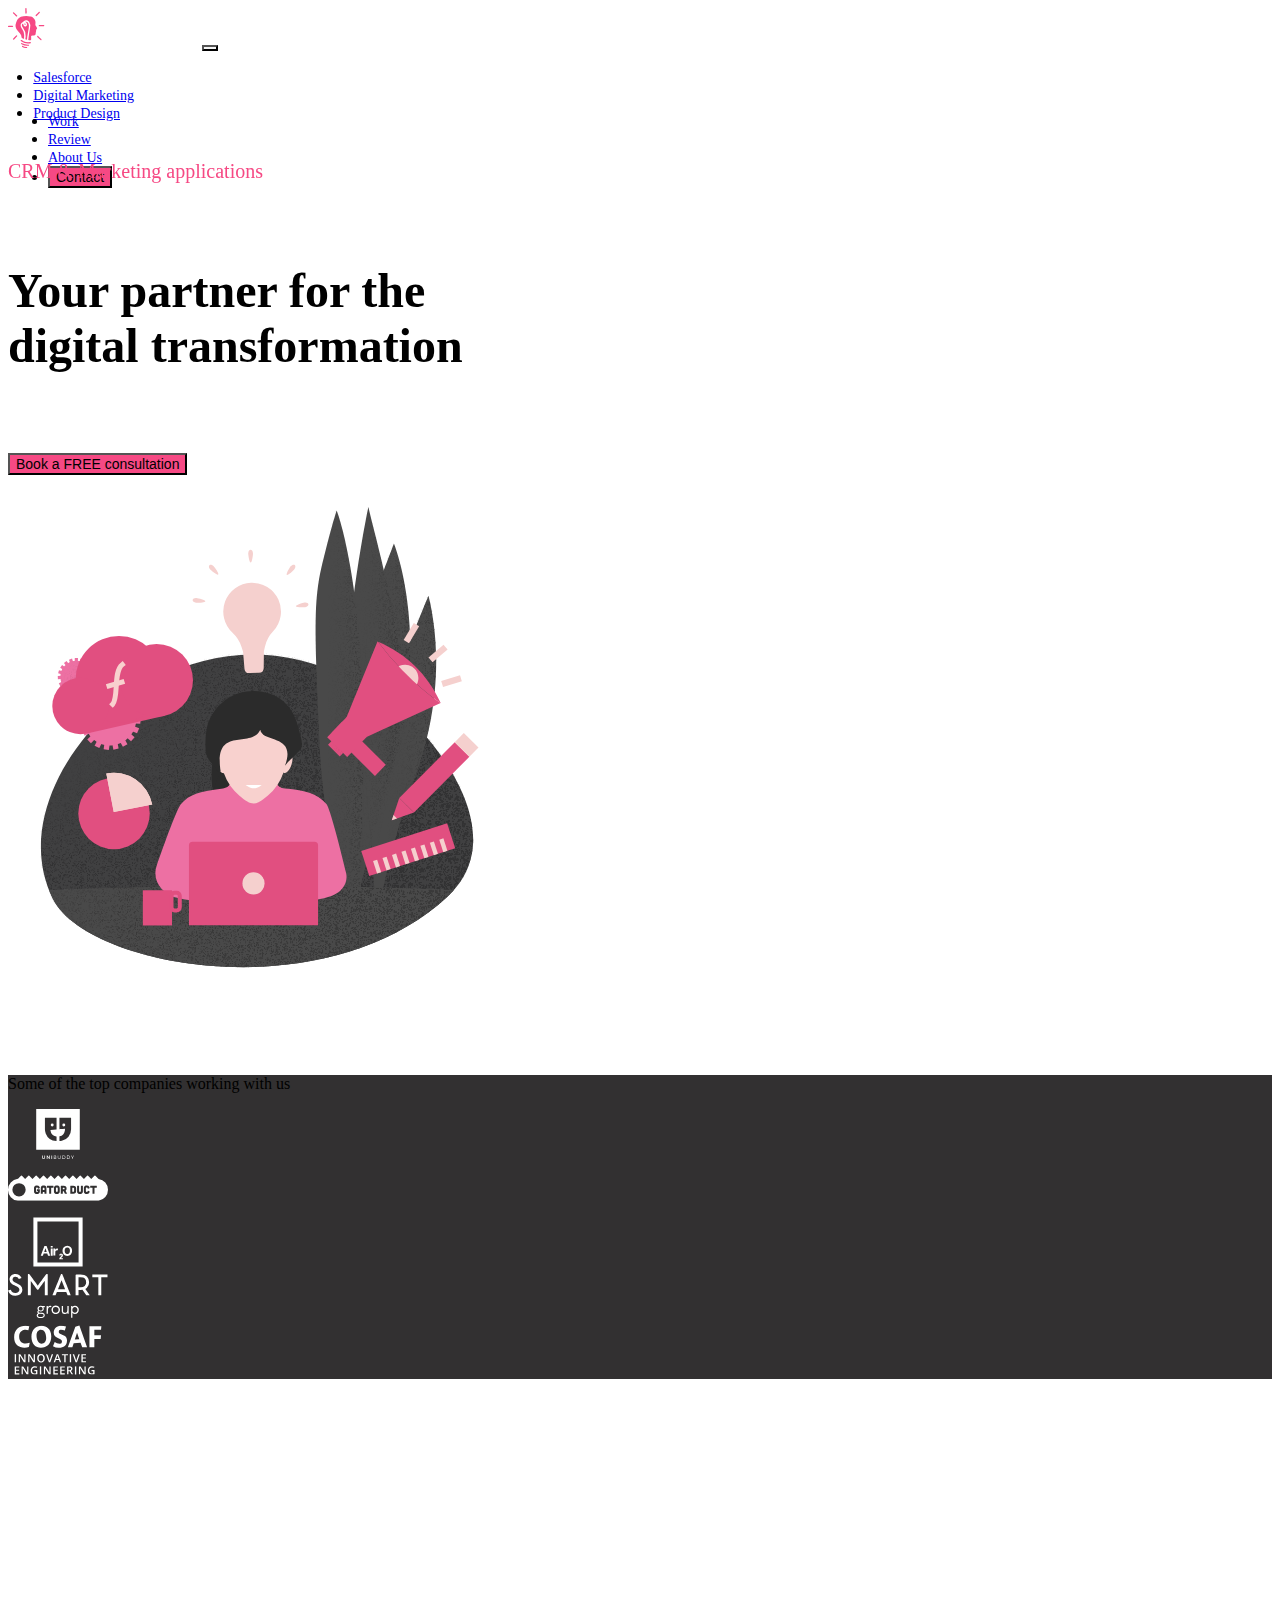
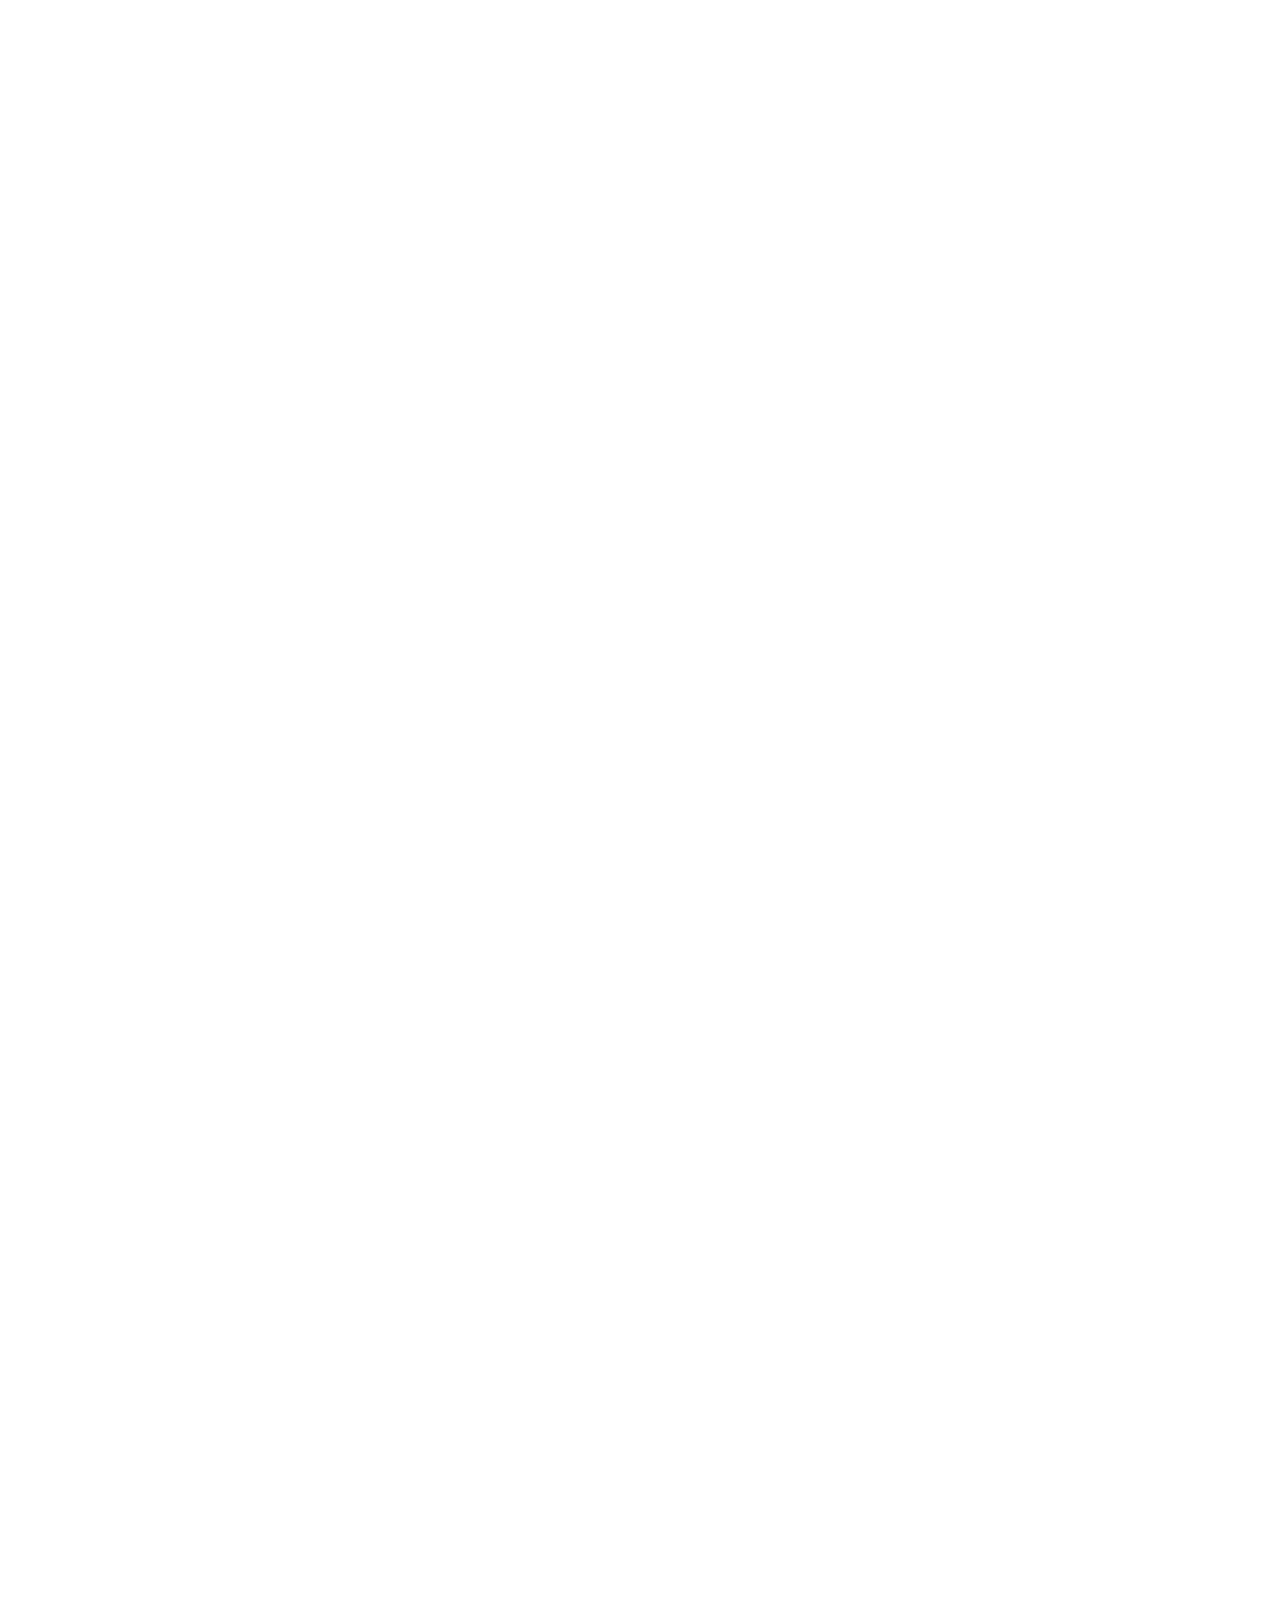
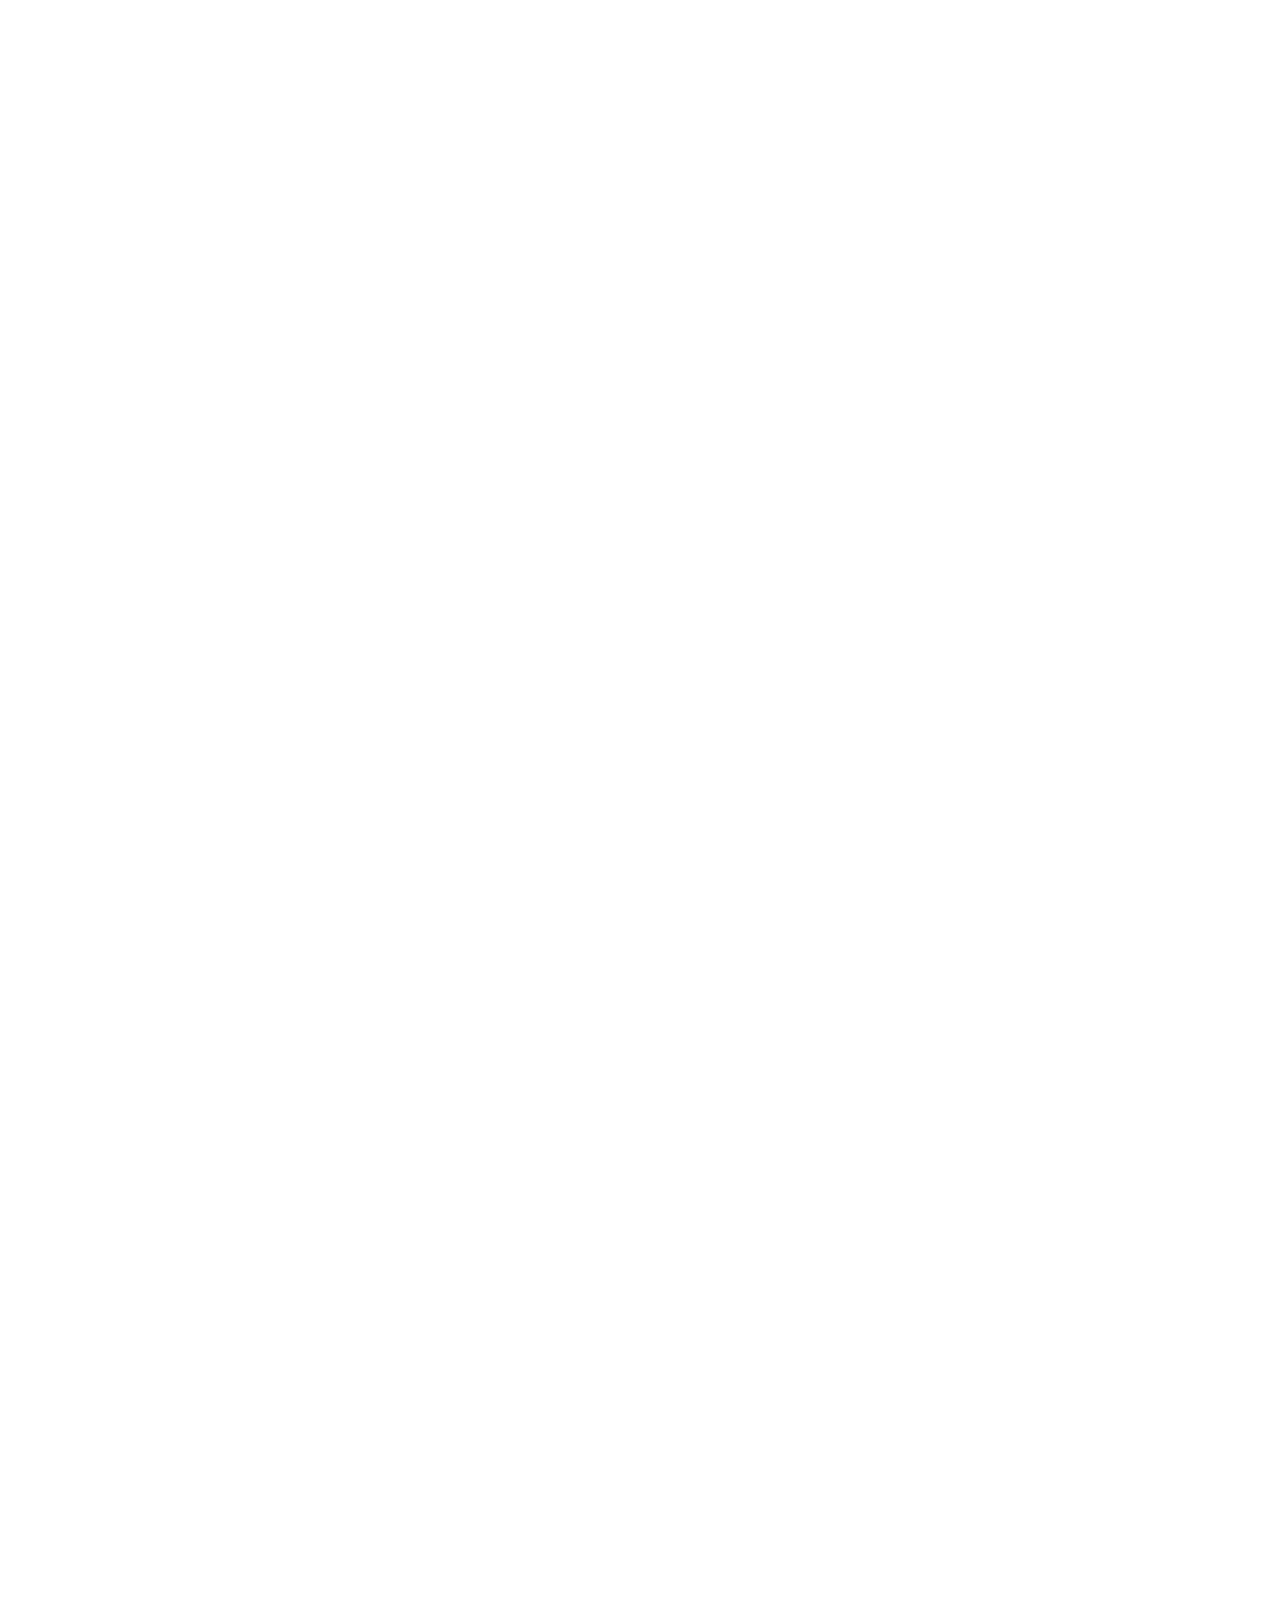
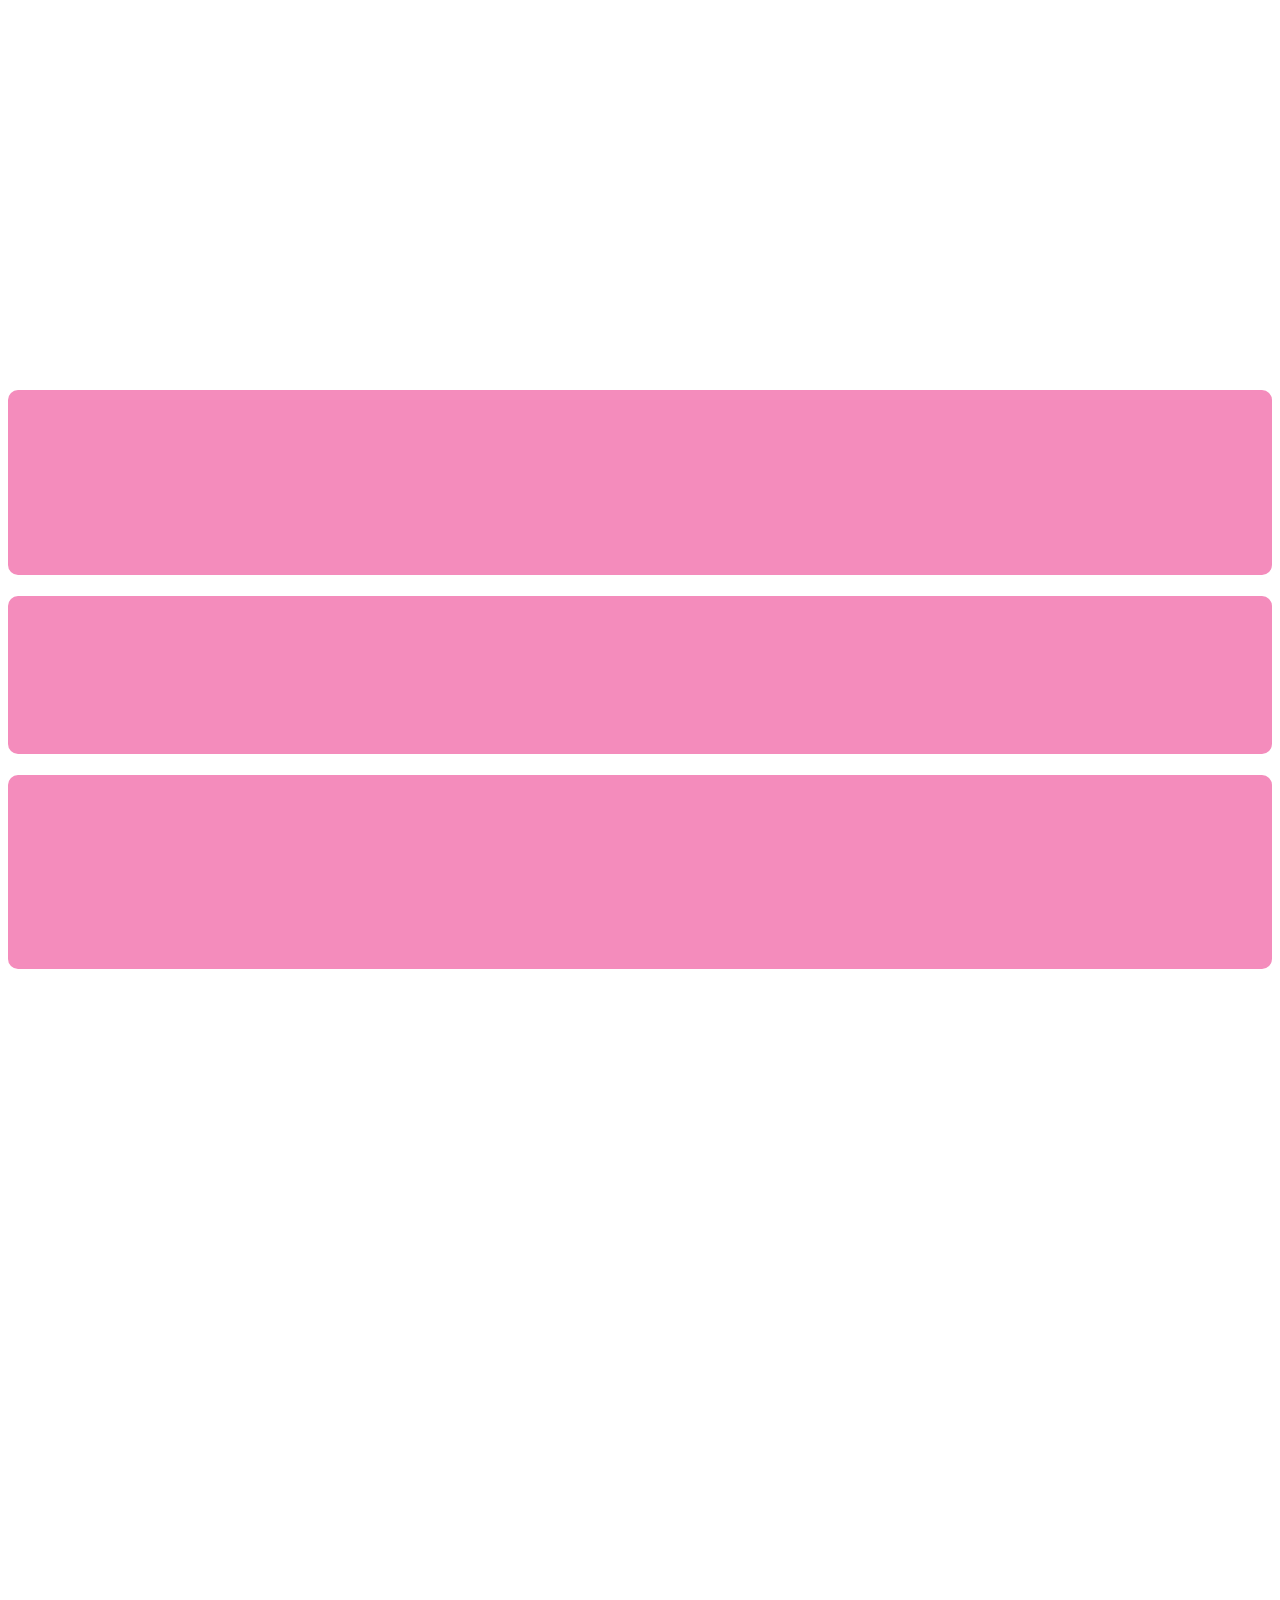
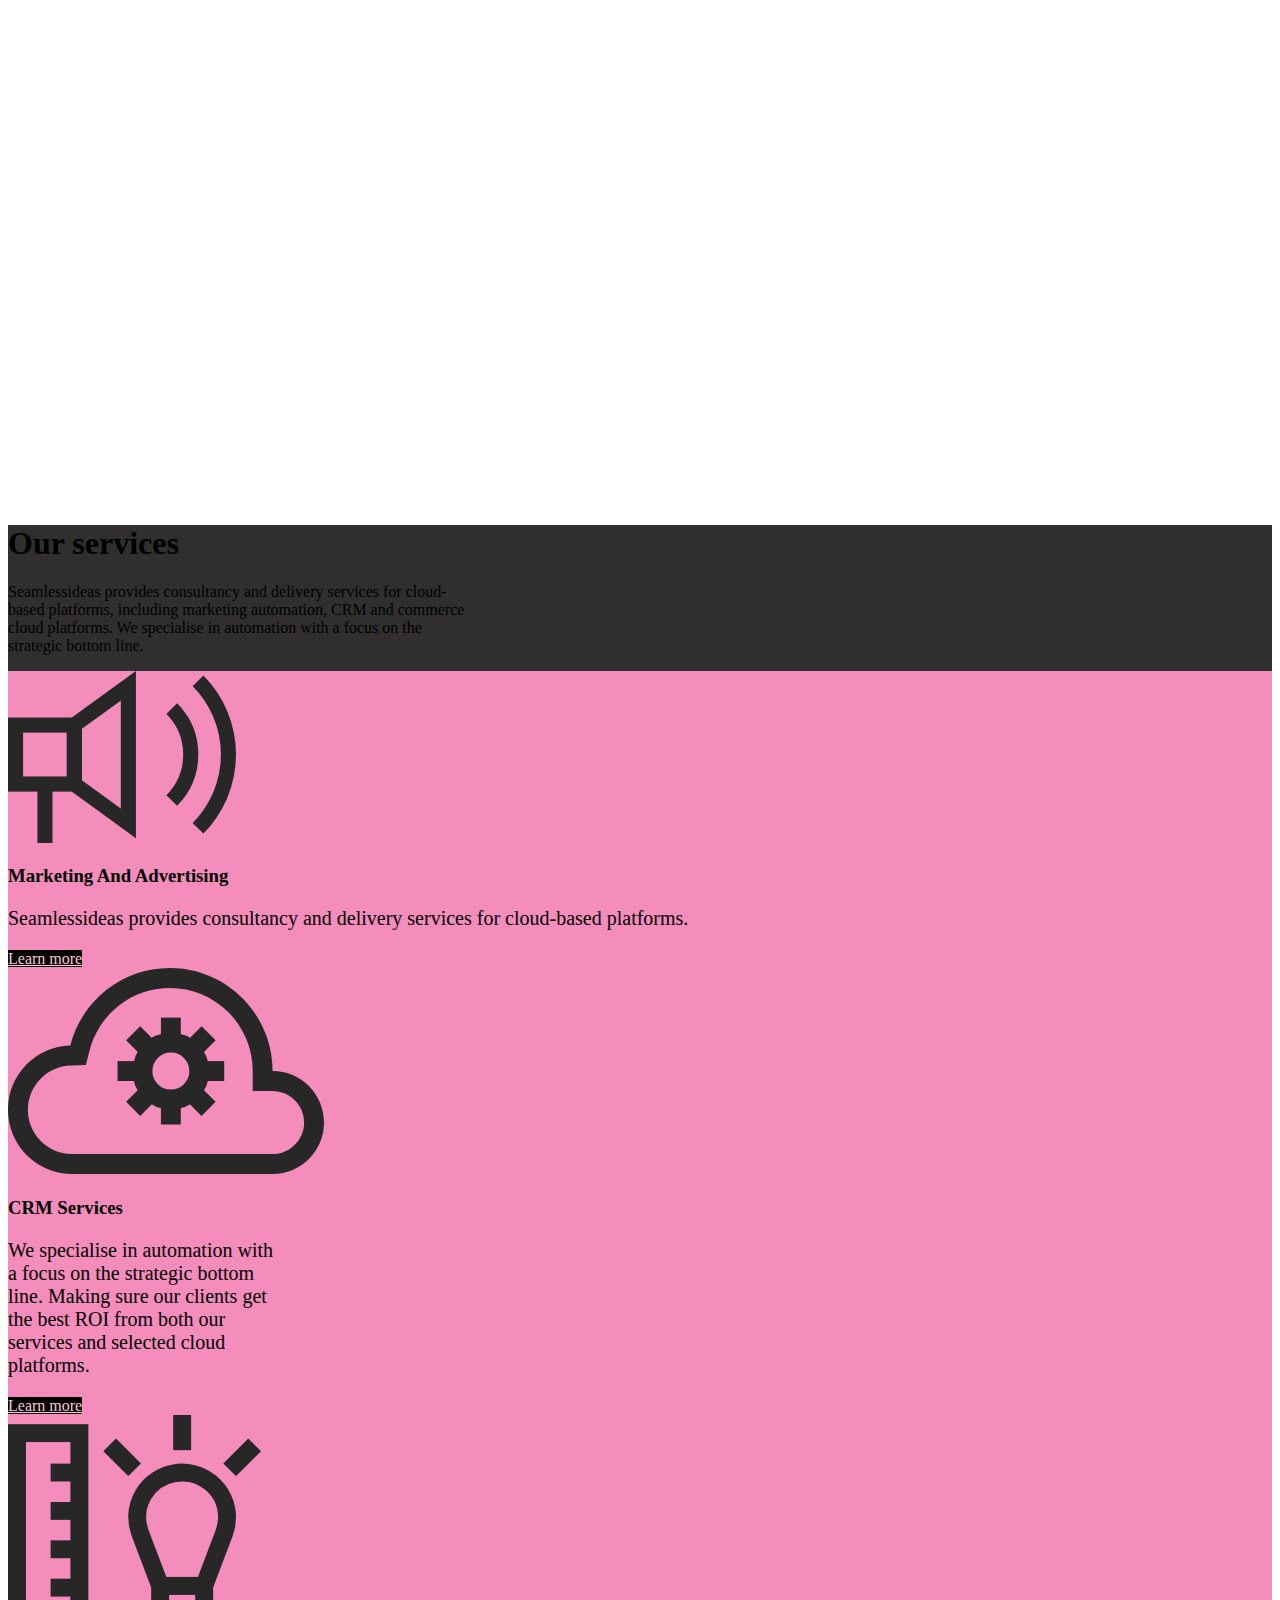
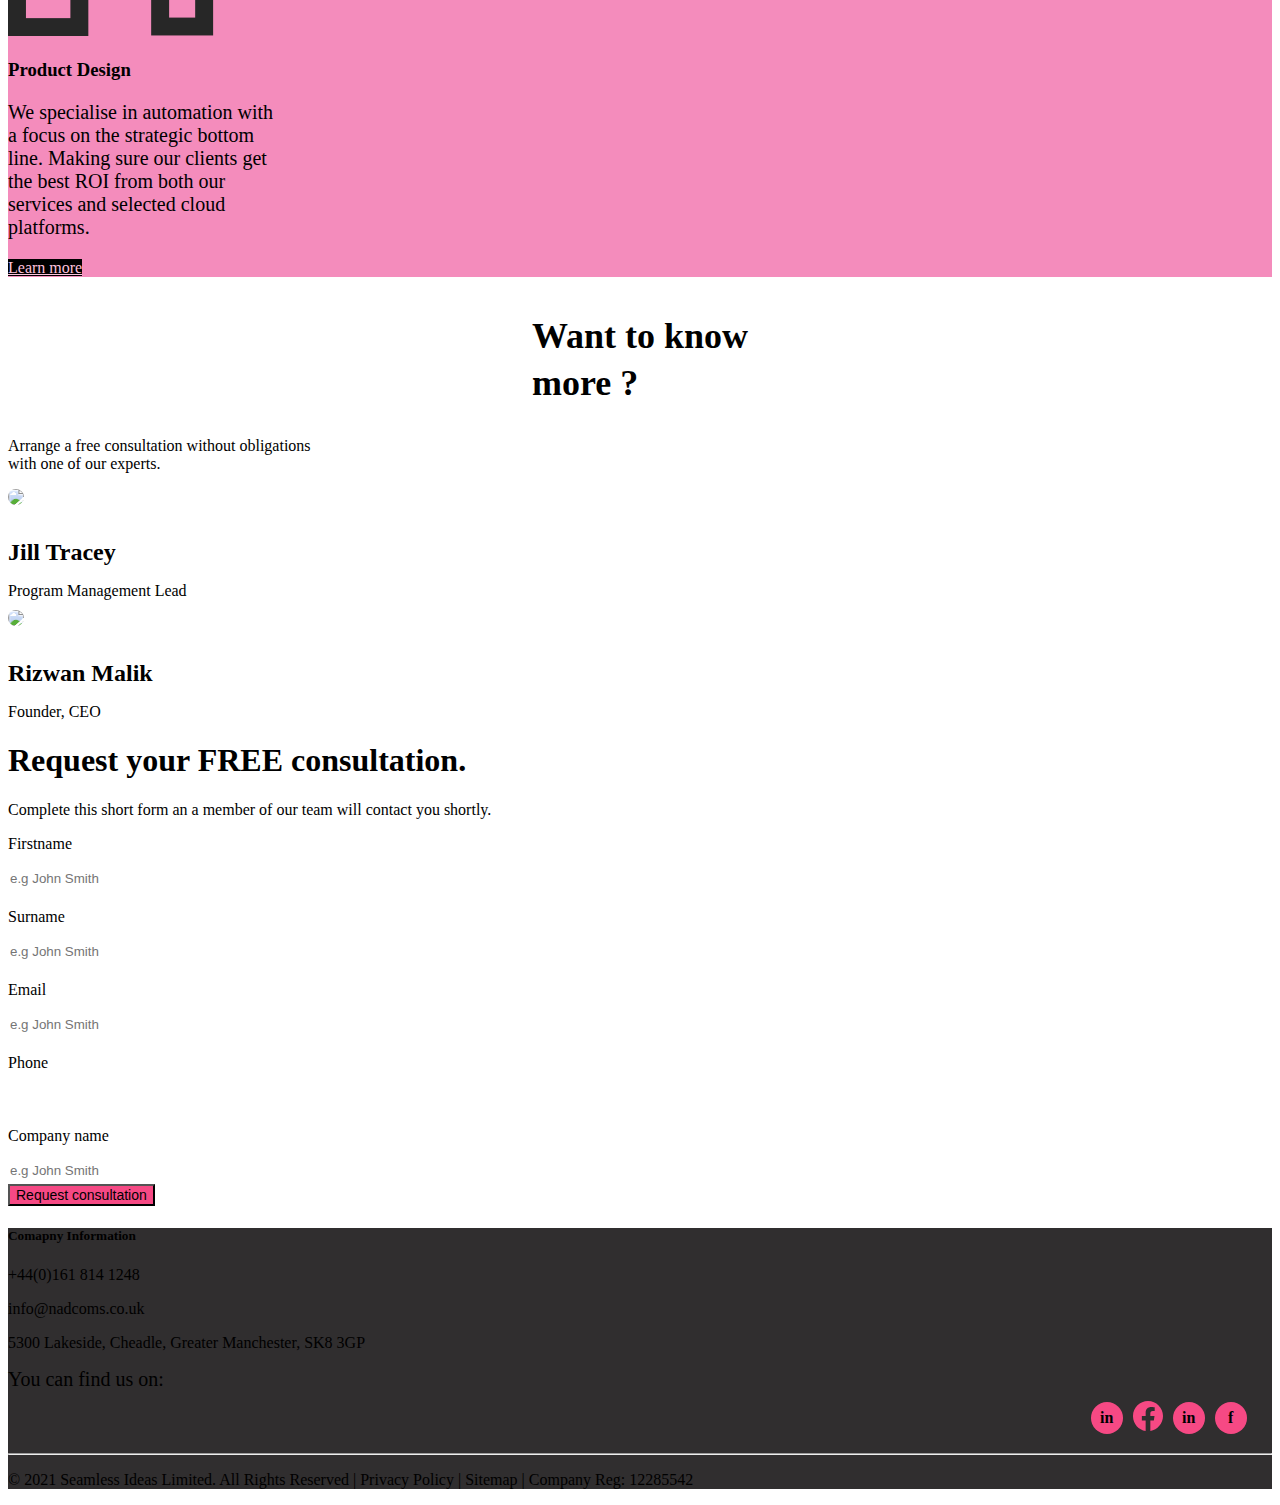
==== commit e2e2c4d9: "change route" ====
--- a/index.html
+++ b/index.html
@@ -5,9 +5,14 @@
     <meta charset="utf-8">
     <meta name="viewport" content="width=device-width, initial-scale=1">
     <link href="https://unpkg.com/aos@2.3.1/dist/aos.css" rel="stylesheet">
+
     <link href="https://cdn.jsdelivr.net/npm/bootstrap@5.0.2/dist/css/bootstrap.min.css" rel="stylesheet"
         integrity="sha384-EVSTQN3/azprG1Anm3QDgpJLIm9Nao0Yz1ztcQTwFspd3yD65VohhpuuCOmLASjC" crossorigin="anonymous">
     <link rel="stylesheet" href="style.css">
+    <!--  -->
+    <link rel="stylesheet" href="https://cdnjs.cloudflare.com/ajax/libs/intl-tel-input/17.0.8/css/intlTelInput.css" />
+    <script src="https://cdnjs.cloudflare.com/ajax/libs/intl-tel-input/17.0.8/js/intlTelInput.min.js"></script>
+    <!--  -->
     <title>Seamless</title>
 </head>
 
@@ -624,13 +629,50 @@
             </div>
         </section>
 
-        <section>
-            <h1>Request your FREE consultation.</h1>
-            <p>Complete this short form an a member of our team will contact you shortly.</p>
-
-            <div>
-                <p class="text-white">Firstname</p>
-                <input placeholder="e.g John Smith" style="border: none; border-bottom: 1px solid #272727; " />
+        <section class="container">
+            <h1 class="text-white">Request your FREE consultation.</h1>
+            <p class="text-white">Complete this short form an a member of our team will contact you shortly.</p>
+            <div class="row">
+                <div class="col-md-6 mt-3 mt-md-0">
+                    <div class="w-100">
+                        <p class="text-white mb-2">Firstname</p>
+                        <input placeholder="e.g John Smith"
+                            style=" width: 100%;border-top: 0px;border-left: 0px;border-right: 0px; border-bottom: 1px solid #FFFFFF;background-color: transparent;outline: none;padding-bottom: 5px; " />
+                    </div>
+                </div>
+                <div class="col-md-6 mt-3 mt-md-0 ">
+                    <div class="w-100">
+                        <p class="text-white mb-2">Surname</p>
+                        <input placeholder="e.g John Smith"
+                            style=" width: 100%; border-top: 0px;border-left: 0px;border-right: 0px; border-bottom: 1px solid #FFFFFF;background-color: transparent;outline: none;padding-bottom: 5px; " />
+                    </div>
+                </div>
+            </div>
+            <div class="col-12">
+                <div class="w-100 mt-3 ">
+                    <p class="text-white mb-2">Email</p>
+                    <input placeholder="e.g John Smith"
+                        style=" width: 100%; border-top: 0px;border-left: 0px;border-right: 0px; border-bottom: 1px solid #FFFFFF;background-color: transparent;outline: none;padding-bottom: 5px; " />
+                </div>
+            </div>
+
+
+            <div class="col-12">
+                <div class="w-100 mt-3 ">
+                    <p class="text-white mb-2">Phone</p>
+                    <input
+                        style=" width: 100%; border-top: 0px;border-left: 0px;border-right: 0px; border-bottom: 1px solid #FFFFFF;background-color: transparent;outline: none;padding-bottom: 5px; "
+                        id="phone" type="tel" name="phone" />
+                </div>
+            </div>
+
+
+            <div class="col-12">
+                <div class="w-100 mt-3 ">
+                    <p class="text-white mb-2">Company name</p>
+                    <input placeholder="e.g John Smith"
+                        style=" width: 100%; border-top: 0px;border-left: 0px;border-right: 0px; border-bottom: 1px solid #FFFFFF;background-color: transparent;outline: none;padding-bottom: 5px; " />
+                </div>
             </div>
 
 
@@ -708,7 +750,12 @@
         <script>
             AOS.init();
         </script>
-
+        <script>
+            const phoneInputField = document.querySelector("#phone");
+            const phoneInput = window.intlTelInput(phoneInputField, {
+                utilsScript: "https://cdnjs.cloudflare.com/ajax/libs/intl-tel-input/17.0.8/js/utils.js",
+            });
+        </script>
 
 </body>
 
--- a/style.css
+++ b/style.css
@@ -26,6 +26,14 @@
 
 }
 
+.iti {
+    width: 100% !important;
+}
+
+.iti--allow-dropdown {
+    width: 100% !important;
+}
+
 @media screen and (max-width:992px) {
     .navbar-height {
         height: auto;
